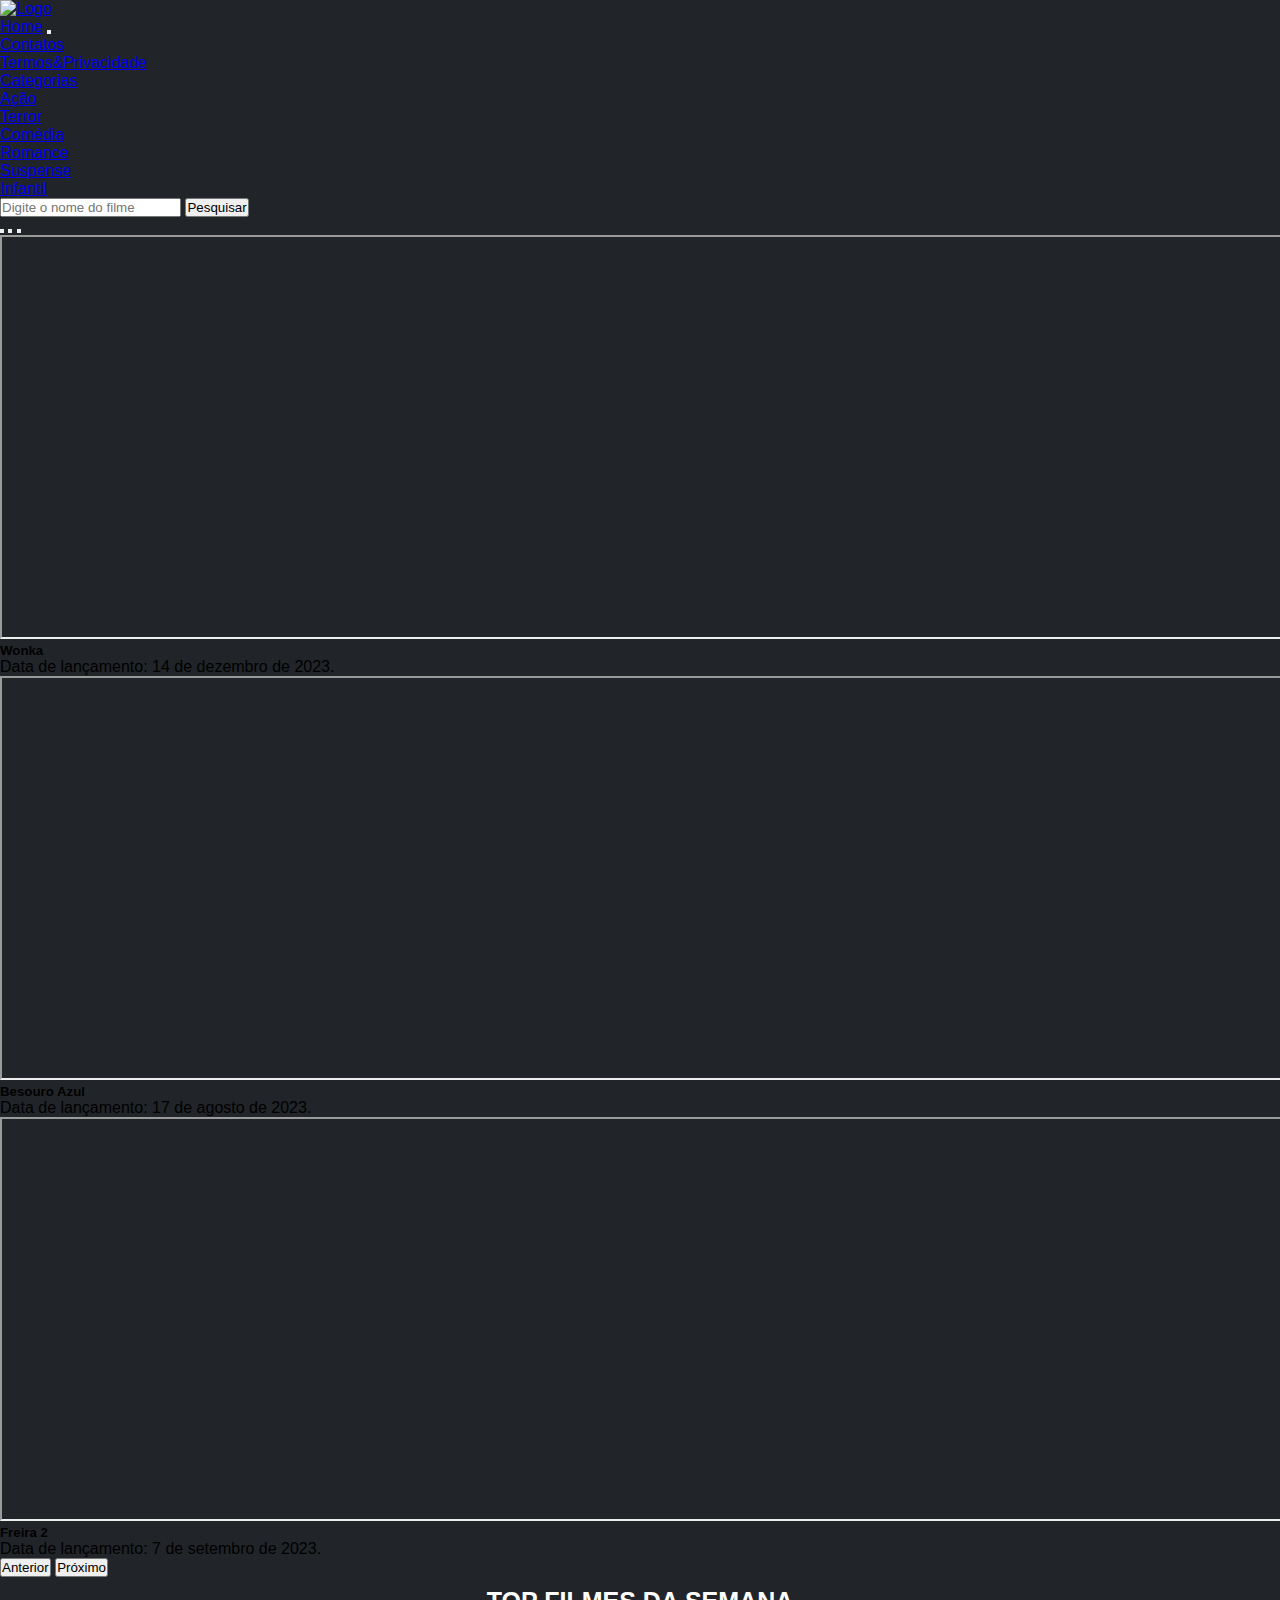
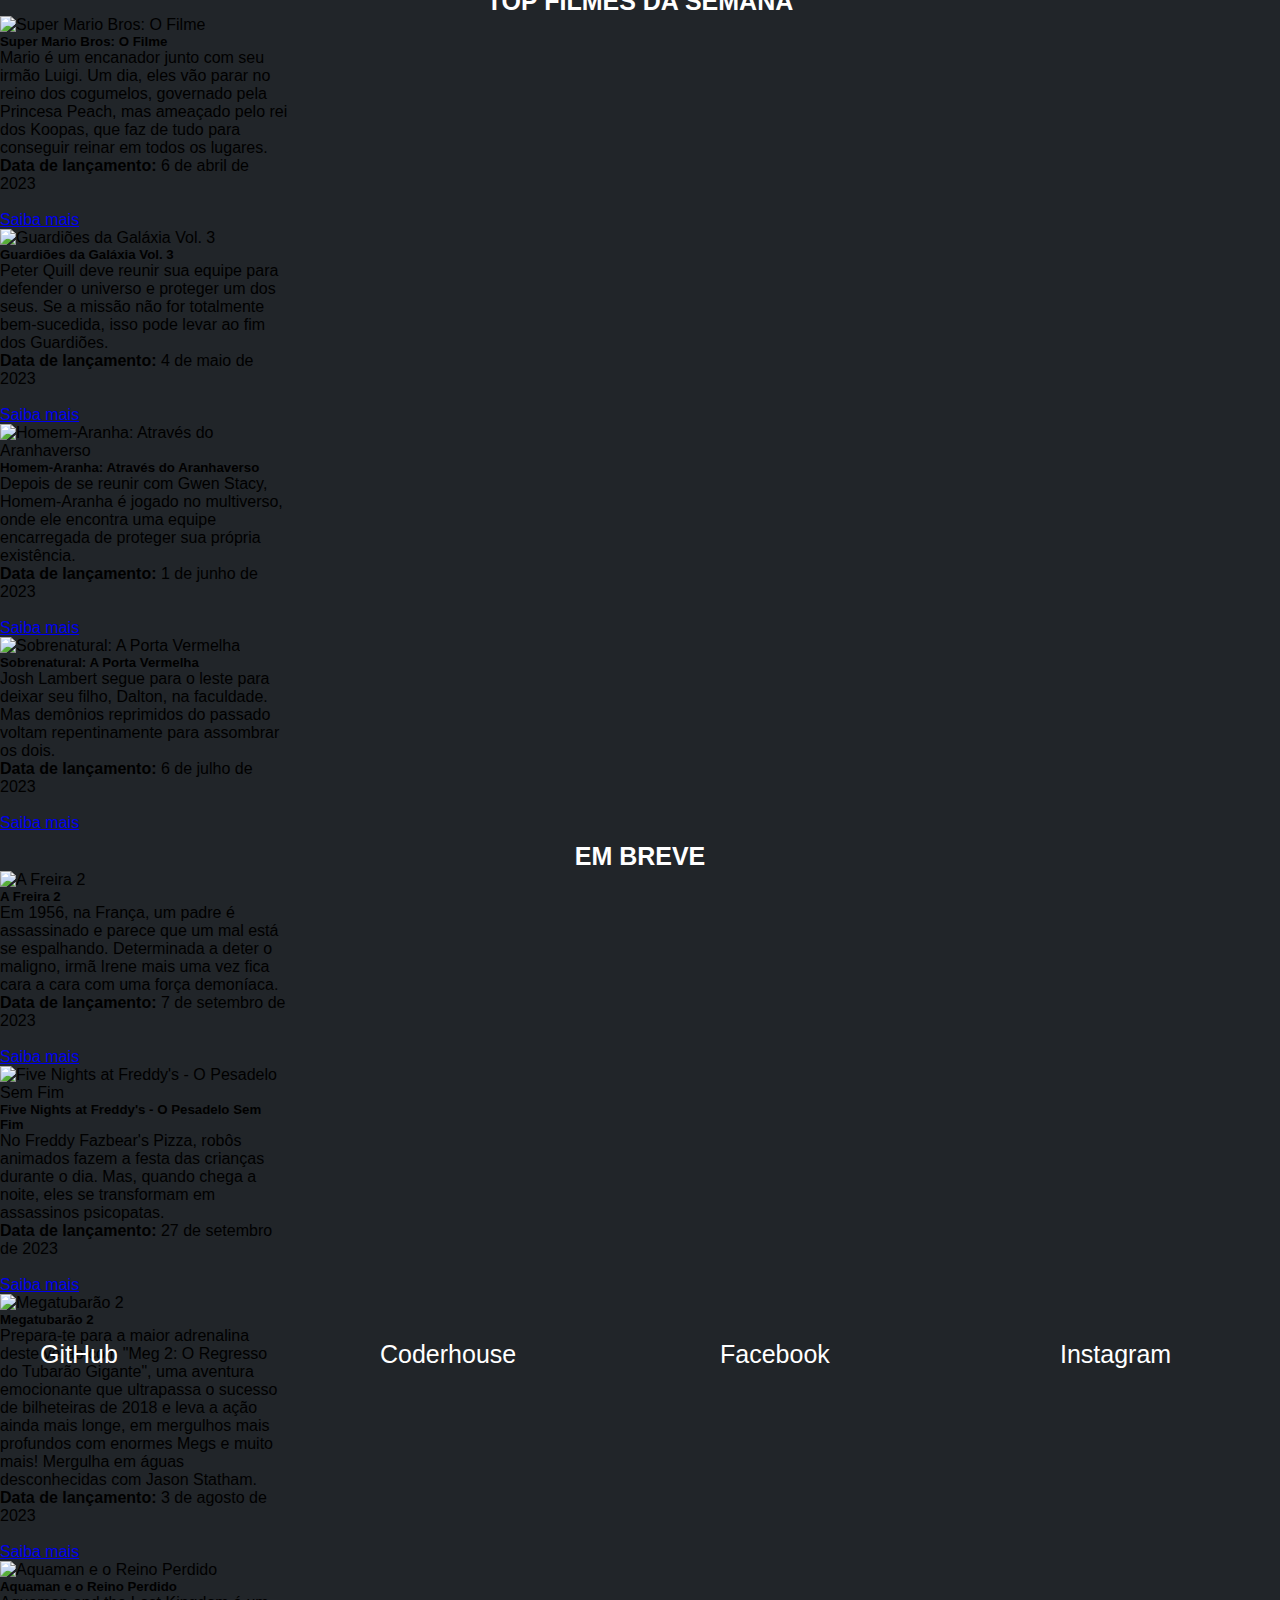
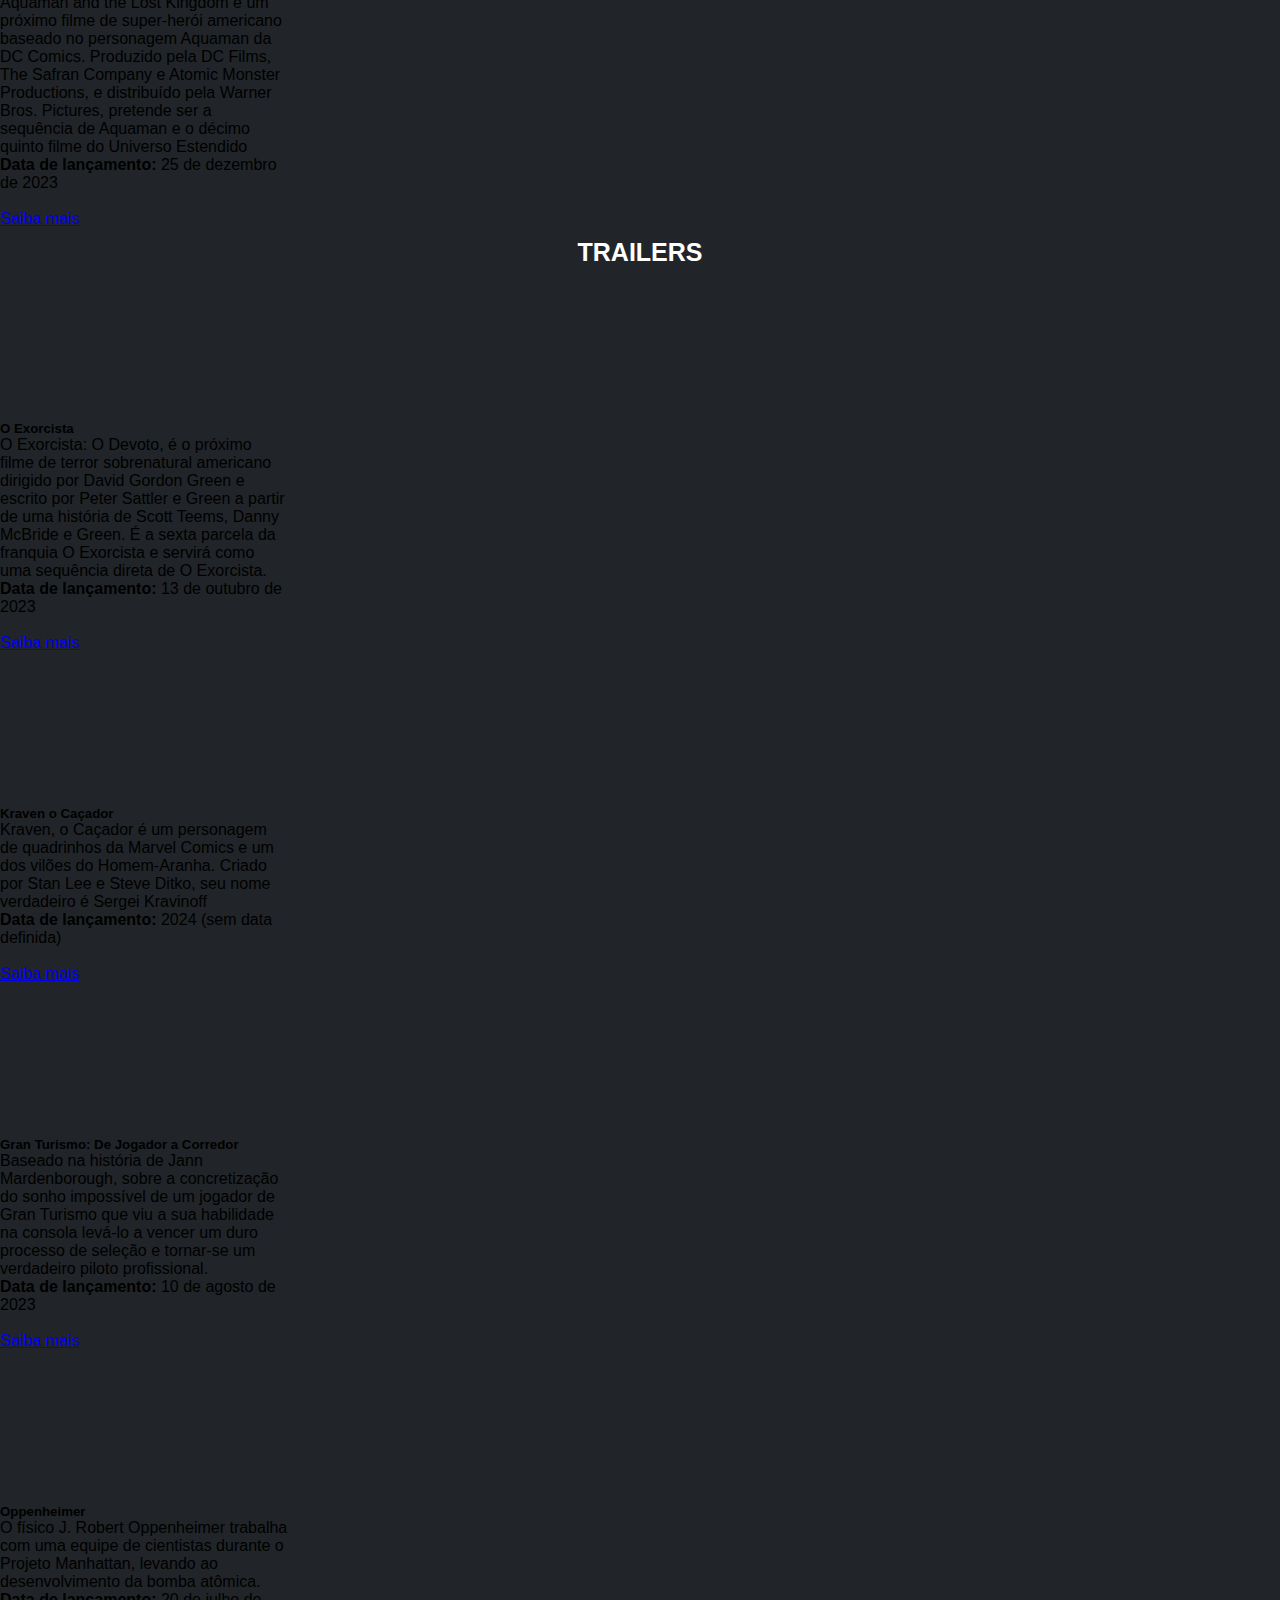
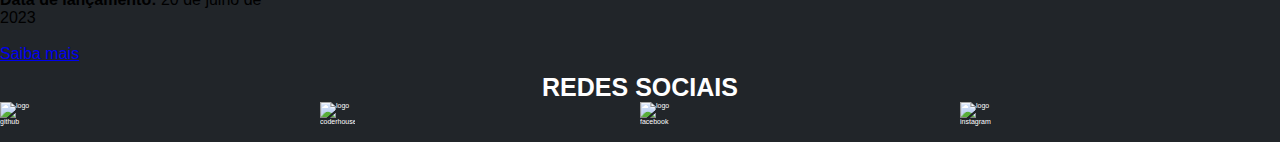
==== index.html @ 39daa525 "Alteração no design dos trailers e adição de links" ====
<!DOCTYPE html>
<html lang="pt-br">
<head>
    <meta charset="UTF-8">
    <meta name="viewport" content="width=device-width, initial-scale=1.0">
    <title>Aula18</title>
    <link rel="stylesheet" href="styles/style.css">
    <link href="https://cdn.jsdelivr.net/npm/bootstrap@5.3.0/dist/css/bootstrap.min.css" rel="stylesheet" integrity="sha384-9ndCyUaIbzAi2FUVXJi0CjmCapSmO7SnpJef0486qhLnuZ2cdeRhO02iuK6FUUVM" crossorigin="anonymous">
    <script src="https://cdn.jsdelivr.net/npm/bootstrap@5.3.0/dist/js/bootstrap.bundle.min.js" integrity="sha384-geWF76RCwLtnZ8qwWowPQNguL3RmwHVBC9FhGdlKrxdiJJigb/j/68SIy3Te4Bkz" crossorigin="anonymous"></script>
</head>
<body>

<header>

    <nav class="navbar nav-bar bg-dark">
        <div class="container-fluid">
          <a class="navbar-brand" href="#">
            <img src="image/CloudFilms - Logo.png" alt="Logo" width="80" height="70">

<nav class="navbar m-auto navbar-expand-lg nav-bar dark bg-dark">
  <div class="container-fluid">
    <a class="nav-link active text-white" href="index.html">Home</a>
    <button class="navbar-toggler" type="button" data-bs-toggle="collapse" data-bs-target="#navbarSupportedContent" aria-controls="navbarSupportedContent" aria-expanded="false" aria-label="Toggle navigation">
      <span class="navbar-toggler-icon"></span>
    </button>
    <div class="collapse navbar-collapse" id="navbarSupportedContent">
      <ul class="navbar-nav m-auto mb-2 mb-lg-0">
        <li class="nav-item">
          <a class="nav-link active text-white" aria-current="page" href="contato.html">Contatos</a>
        </li>
        <li class="nav-item">
          <a class="nav-link active text-white" href="infodosite.html">Termos&Privacidade</a>
        </li>
        <li class="nav-item dropdown">
          <a class="nav-link dropdown-toggle text-white" href="categorias" role="button" data-bs-toggle="dropdown" aria-expanded="false">
            Categorias
          </a>
          <ul class="dropdown-menu">
            <li><a class="dropdown-item" href="#">Ação</a></li>
            <li><a class="dropdown-item" href="#">Terror</a></li>

           <!-- <li><hr class="dropdown-divider"></li>-->

            <li><a class="dropdown-item" href="#">Comédia</a></li>
            <li><a class="dropdown-item" href="#">Romance</a></li>
            <li><a class="dropdown-item" href="#">Suspense</a></li>
            <li><a class="dropdown-item" href="#">Infantil</a></li>
          </ul>
        </li>
      
      </ul>
      <form class="d-flex"  role="search">
        <input class="form-control me-2" type="search" placeholder="Digite o nome do filme" aria-label="Search">
        <button class="btn btn-outline-success text-white border white" type="submit">Pesquisar</button>
      </form>
    </div>
  </div>
</nav>
</header>

<!--FIM DO MENU-->

<main>
<section>
<div id="carouselExampleCaptions" class="carousel slide mt-1">
    <div class="carousel-indicators">
      <button type="button" data-bs-target="#carouselExampleCaptions" data-bs-slide-to="0" class="active" aria-current="true" aria-label="Slide 1"></button>
      <button type="button" data-bs-target="#carouselExampleCaptions" data-bs-slide-to="1" aria-label="Slide 2"></button>
      <button type="button" data-bs-target="#carouselExampleCaptions" data-bs-slide-to="2" aria-label="Slide 3"></button>
    </div>
    <div class="carousel-inner">
      <div class="carousel-item active">
        <iframe src="https://www.youtube.com/embed/JEWFRJ4vZAw" 
        frameborder="1" width="1370"  height="400" class="video1"></iframe>
        <div class="carousel-caption d-none d-md-block">
          <h5>Wonka</h5>
          <p>Data de lançamento: 14 de dezembro de 2023.</p>
        </div>
      </div>
      <div class="carousel-item">
        <iframe src="https://www.youtube.com/embed/TGdek7l9pis" 
  frameborder="1" width="1370"  height="400" class="video1"></iframe>
        <div class="carousel-caption d-none d-md-block">
          <h5>Besouro Azul</h5>
          <p>Data de lançamento: 17 de agosto de 2023.</p>
        </div>
      </div>
      <div class="carousel-item">
        <iframe src="https://www.youtube.com/embed/KCdhf_lcAks" 
  frameborder="1" width="1370"  height="400" class="video1"></iframe>
        <div class="carousel-caption d-none d-md-block">
          <h5>Freira 2</h5>
          <p>Data de lançamento: 7 de setembro de 2023.</p>
        </div>
      </div>
    </div>
    <button class="carousel-control-prev" type="button" data-bs-target="#carouselExampleCaptions" data-bs-slide="prev">
      <span class="carousel-control-prev-icon" aria-hidden="true"></span>
      <span class="visually-hidden">Anterior</span>
    </button>
    <button class="carousel-control-next" type="button" data-bs-target="#carouselExampleCaptions" data-bs-slide="next">
      <span class="carousel-control-next-icon" aria-hidden="true"></span>
      <span class="visually-hidden">Próximo</span>
    </button>
  </div>
</section>
</main>

<section>
  
    <h1 class="t_top">TOP FILMES DA SEMANA</h1>
    <div class="row justify-content-around m-0">
    <div class="card" style="width: 18rem;" >
        <img src="image/Super mario bross.jpg" class="card-film1" alt="Super Mario Bros: O Filme">
        <div class="card-body">
          <h5 class="card-title">Super Mario Bros: O Filme</h5>
          <p class="card-text">Mario é um encanador junto com seu irmão Luigi. Um dia, eles vão parar no reino dos cogumelos, governado pela Princesa Peach, mas ameaçado pelo rei dos Koopas, que faz de 
            tudo para conseguir reinar em todos os lugares.</p>
            <strong>Data de lançamento:</strong> 6 de abril de 2023 <br><br>
          <a href="https://www.adorocinema.com/filmes/filme-234099/" class="btn btn-primary">Saiba mais</a>
        </div>
      </div>

      <div class="card" style="width: 18rem;">
        <img src="image/guardioes-da-galaxia.webp" class="card-film2" alt="Guardiões da Galáxia Vol. 3"">
        <div class="card-body">
          <h5 class="card-title">Guardiões da Galáxia Vol. 3</h5>
          <p class="card-text">Peter Quill deve reunir sua equipe para defender o universo e proteger um dos seus. Se a 
            missão não for totalmente bem-sucedida, isso pode levar ao fim dos Guardiões.</p>
            <strong>Data de lançamento:</strong> 4 de maio de 2023 <br><br>
          <a href="https://www.adorocinema.com/filmes/filme-246641/" class="btn btn-primary">Saiba mais</a>
        </div>
      </div>

      <div class="card" style="width: 18rem;">
        <img src="image/Aranhaverso.jpg" class="card-film3" alt="Homem-Aranha: Através do Aranhaverso">
        <div class="card-body d-block">
          <h5 class="card-title">Homem-Aranha: Através do Aranhaverso</h5>
          <p class="card-text">Depois de se reunir com Gwen Stacy, Homem-Aranha é jogado no multiverso, onde ele encontra 
            uma equipe encarregada de proteger sua própria existência.</p>
            <strong>Data de lançamento:</strong> 1 de junho de 2023<br><br>
          <a href="https://www.adorocinema.com/filmes/filme-269975/" class="btn btn-primary">Saiba mais</a>
        </div>
      </div>


      <div class="card" style="width: 18rem;">
        <img src="image/sobrenatural_porta_vermelha.webp" class="card-film4" alt="Sobrenatural: A Porta Vermelha">
        <div class="card-body d-block">
          <h5 class="card-title">Sobrenatural: A Porta Vermelha</h5>
          <p class="card-text">Josh Lambert segue para o leste para deixar seu filho, Dalton, na faculdade. Mas demônios 
            reprimidos do passado voltam repentinamente para assombrar os dois.</p>
            <strong>Data de lançamento:</strong> 6 de julho de 2023<br><br>
          <a href="https://www.adorocinema.com/filmes/filme-287593/" class="btn btn-primary">Saiba mais</a>
        </div>
      </div>
    </div>
    </section>

    <section>
    
    <h1 class="t_breve">EM BREVE</h1>

    
        <div class="row justify-content-around m-0">
            <div class="card" style="width: 18rem;" >
                <img src="image/Freira2.jpeg" class="card-film5" alt="A Freira 2">
                <div class="card-body">
                  <h5 class="card-title">A Freira 2</h5>
                  <p class="card-text">Em 1956, na França, um padre é assassinado e parece que um mal está se espalhando. Determinada a deter o maligno, 
                    irmã Irene mais uma vez fica cara a cara com uma força demoníaca.</p>
                    <strong>Data de lançamento:</strong> 7 de setembro de 2023 <br><br>
                  <a href="https://www.adorocinema.com/filmes/filme-273411/" class="btn btn-primary">Saiba mais</a>
                </div>
              </div>

        
                <div class="card" style="width: 18rem;" >
                    <img src="image/five-nights.jpg" class="card-film6" alt="Five Nights at Freddy's - O Pesadelo Sem Fim">
                    <div class="card-body">
                      <h5 class="card-title">Five Nights at Freddy's - O Pesadelo Sem Fim</h5>
                      <p class="card-text">No Freddy Fazbear's Pizza, robôs animados fazem a festa das crianças durante o dia. 
                        Mas, quando chega a noite, eles se transformam em assassinos psicopatas.</p>
                        <strong>Data de lançamento:</strong> 27 de setembro de 2023 <br><br>
                      <a href="https://www.adorocinema.com/filmes/filme-236844/" class="btn btn-primary">Saiba mais</a>
                    </div>
                  </div>

                  
              
                <div class="card" style="width: 18rem;" >
                    <img src="image/Megatubarão 2.jpeg" class="card-film7" alt="Megatubarão 2">
                    <div class="card-body">
                      <h5 class="card-title">Megatubarão 2</h5>
                      <p class="card-text">Prepara-te para a maior adrenalina deste verão com "Meg 2: O Regresso do Tubarão Gigante", uma aventura emocionante que ultrapassa o sucesso de bilheteiras de 2018 e leva a ação ainda mais longe, 
                        em mergulhos mais profundos com enormes Megs e muito mais! Mergulha em águas desconhecidas com Jason Statham.</p>
                        <strong>Data de lançamento:</strong> 3 de agosto de 2023 <br><br>
                      <a href="https://www.adorocinema.com/filmes/filme-269170/" class="btn btn-primary">Saiba mais</a>
                    </div>
                  </div>

                  <div class="card" style="width: 18rem;" >
                    <img src="image/aquaman 2.jpg" class="card-film8" alt="Aquaman e o Reino Perdido">
                    <div class="card-body">
                      <h5 class="card-title">Aquaman e o Reino Perdido</h5>
                      <p class="card-text">Aquaman and the Lost Kingdom é um próximo filme de super-herói americano baseado no personagem Aquaman da DC Comics. 
                        Produzido pela DC Films, The Safran Company e Atomic Monster Productions, e distribuído pela Warner Bros. Pictures, pretende ser a sequência de Aquaman e o décimo quinto filme do Universo Estendido</p>
                        <strong>Data de lançamento:</strong> 25 de dezembro de 2023 <br><br>
                      <a href="https://www.adorocinema.com/filmes/filme-270235/" class="btn btn-primary">Saiba mais</a>
                    </div>
                  </div>

    
    </section>
    
    <section>
    <h1 class="t_trailers">TRAILERS</h1>
    
      <div class="row justify-content-around m-0">
        <div class="card" style="width: 18rem;" >
          <iframe src="https://www.youtube.com/embed/96RCGOaNuCM" frameborder="0" ></iframe>
            <div class="card-body">
              <h5 class="card-title">O Exorcista</h5>
              <p class="card-text">O Exorcista: O Devoto, é o próximo filme de terror sobrenatural americano dirigido por David Gordon Green e escrito por Peter Sattler e Green a partir de uma história de Scott Teems, Danny McBride e Green. É a sexta parcela da franquia 
                O Exorcista e servirá como uma sequência direta de O Exorcista.</p>
                <strong>Data de lançamento:</strong> 13 de outubro de 2023 <br><br>
              <a href="https://www.adorocinema.com/filmes/filme-289029/" class="btn btn-primary">Saiba mais</a>
            </div>
          </div>

              <div class="card" style="width: 18rem;" >
                <iframe src="https://www.youtube.com/embed/6ADOT3AkWro" frameborder="0" ></iframe>
                <div class="card-body">
                    <h5 class="card-title">Kraven o Caçador</h5>
                    <p class="card-text">Kraven, o Caçador é um personagem de quadrinhos da Marvel Comics e um dos vilões do Homem-Aranha. Criado por Stan Lee e Steve Ditko, 
                      seu nome verdadeiro é Sergei Kravinoff</p>
                      <strong>Data de lançamento:</strong> 2024 (sem data definida) <br><br>
                    <a href="https://www.adorocinema.com/filmes/filme-266665/" class="btn btn-primary">Saiba mais</a>
                  </div>
                </div>

                <div class="card" style="width: 18rem;" >
                  <iframe src="https://www.youtube.com/embed/6mQekraNWZM" frameborder="0" ></iframe>
                  <div class="card-body">
                      <h5 class="card-title">Gran Turismo: De Jogador a Corredor</h5>
                      <p class="card-text">Baseado na história de Jann Mardenborough, sobre a concretização do sonho impossível de um jogador de Gran Turismo que viu a sua habilidade na consola levá-lo a vencer um duro processo de seleção e tornar-se um verdadeiro piloto profissional.</p>
                        <strong>Data de lançamento:</strong> 10 de agosto de 2023 <br><br>
                      <a href="https://www.adorocinema.com/filmes/filme-222943/" class="btn btn-primary">Saiba mais</a>
                    </div>
                  </div>

                  <div class="card" style="width: 18rem;" >
                    <iframe src="https://www.youtube.com/embed/bpoE3gK46nc" frameborder="0" ></iframe>
                    <div class="card-body">
                        <h5 class="card-title">Oppenheimer</h5>
                        <p class="card-text">O físico J. Robert Oppenheimer trabalha com uma equipe de cientistas durante o Projeto Manhattan, 
                          levando ao desenvolvimento da bomba atômica.</p>
                          <strong>Data de lançamento:</strong> 20 de julho de 2023 <br><br>
                        <a href="https://www.adorocinema.com/filmes/filme-296168/" class="btn btn-primary">Saiba mais</a>
                      </div>
                    </div>


    

    </div>
    
    <h1 class="t_redes">REDES SOCIAIS</h1>
  
    <footer class="rodape">
    <img src="image/github.png" width="35" height="35" alt="logo github" class="github">
    <img src="image/coderhouse_logo.webp" width="35" height="35" alt="logo coderhouse" class="coder">
    <img src="image/face_preto.png" width="40" height="40" alt="logo facebook" class="face">
    <img src="image/insta_preto.png" width="40" height="40" alt="logo instagram" class="insta">
  </footer>
  
  
    <a href="https://github.com/" class="link1">GitHub</a>
    <a href="https://plataforma-login.coderhouse.com/" class="link2">Coderhouse</a>
    <a href="https://www.facebook.com/" class="link3">Facebook</a>
    <a href="https://www.instagram.com/" class="link4">Instagram</a>
    

</body>
  </html>
---- styles/style.css ----
*{
    margin: 0;
    padding: 0;
}

body{
    font-family: Arial, Helvetica, sans-serif;
    background: #212529;

}

/*COMEÇO DO TOP*/
.t_top{ /*TOP 5 FILMES DA SEMANA*/
    display: grid;
    justify-content: center;
    background-color: #212529;
    color: white;
    margin-top: 10px;
    bottom: 10px;
    font-size: 25px;
}
    
    .t_breve{ /*LANÇAMENTOS*/
        display: flex;
        justify-content: center;
        color: white;
        background-color: #212529;
        margin-top: 10px;
        bottom: 10px;
        font-size: 25px;
    }
    
    /*.trailers{
        display: grid;
        grid-template-columns: 1fr 1fr 1fr 1fr;
        border: 1px solid black;
        border-radius: 15px;
        gap: 5px;
        padding: 30px;
        font-size: 25px;
        margin-left: 10px;
        margin-right: 10px;
        background-color: #212529;
        
    
    }*/
    
    
    .t_trailers{ /*TRAILERS*/
        display: flex;
        justify-content: center;
        background-color: #212529;
        color: white;
        margin-top: 10px;

        bottom: 10px;
        font-size: 25px;
    }
    
    .t_redes{
        display: flex;
        justify-content: center;
        background-color: #212529;
        color: white;
        margin-top: 10px;
        bottom: 10px;
        font-size: 25px;
        }
    
    
        
        .rodape{
            display: grid;
            grid-template-columns: 1fr 1fr 1fr 1fr;
            justify-content: center;
            color: white;
            font-size: 7px;
            left: 440px;
            top: 10px;
            background-color: #212529;
            color: white;
        }

        .link1{
            display: flex;
            position: absolute;
            text-decoration: none;
            color: #212529;
            left: 40px;
            top: 2940px;
            font-size: 25px;
            color: white;
        }

        .link2{
            display: flex;
            position: absolute;
            text-decoration: none;
            color: #212529;
            left: 380px;
            top: 2940px;
            font-size: 25px;
            color: white;
        }

        .link3{
            display: flex;
            position: absolute;
            text-decoration: none;
            color: #212529;
            left: 720px;
            top: 2940px;
            font-size: 25px;
            color: white;
        }

        .link4{
            display: flex;
            position: absolute;
            text-decoration: none;
            color: #212529;
            left: 1060px;
            top: 2940px;
            font-size: 25px;
            color: white;
        }
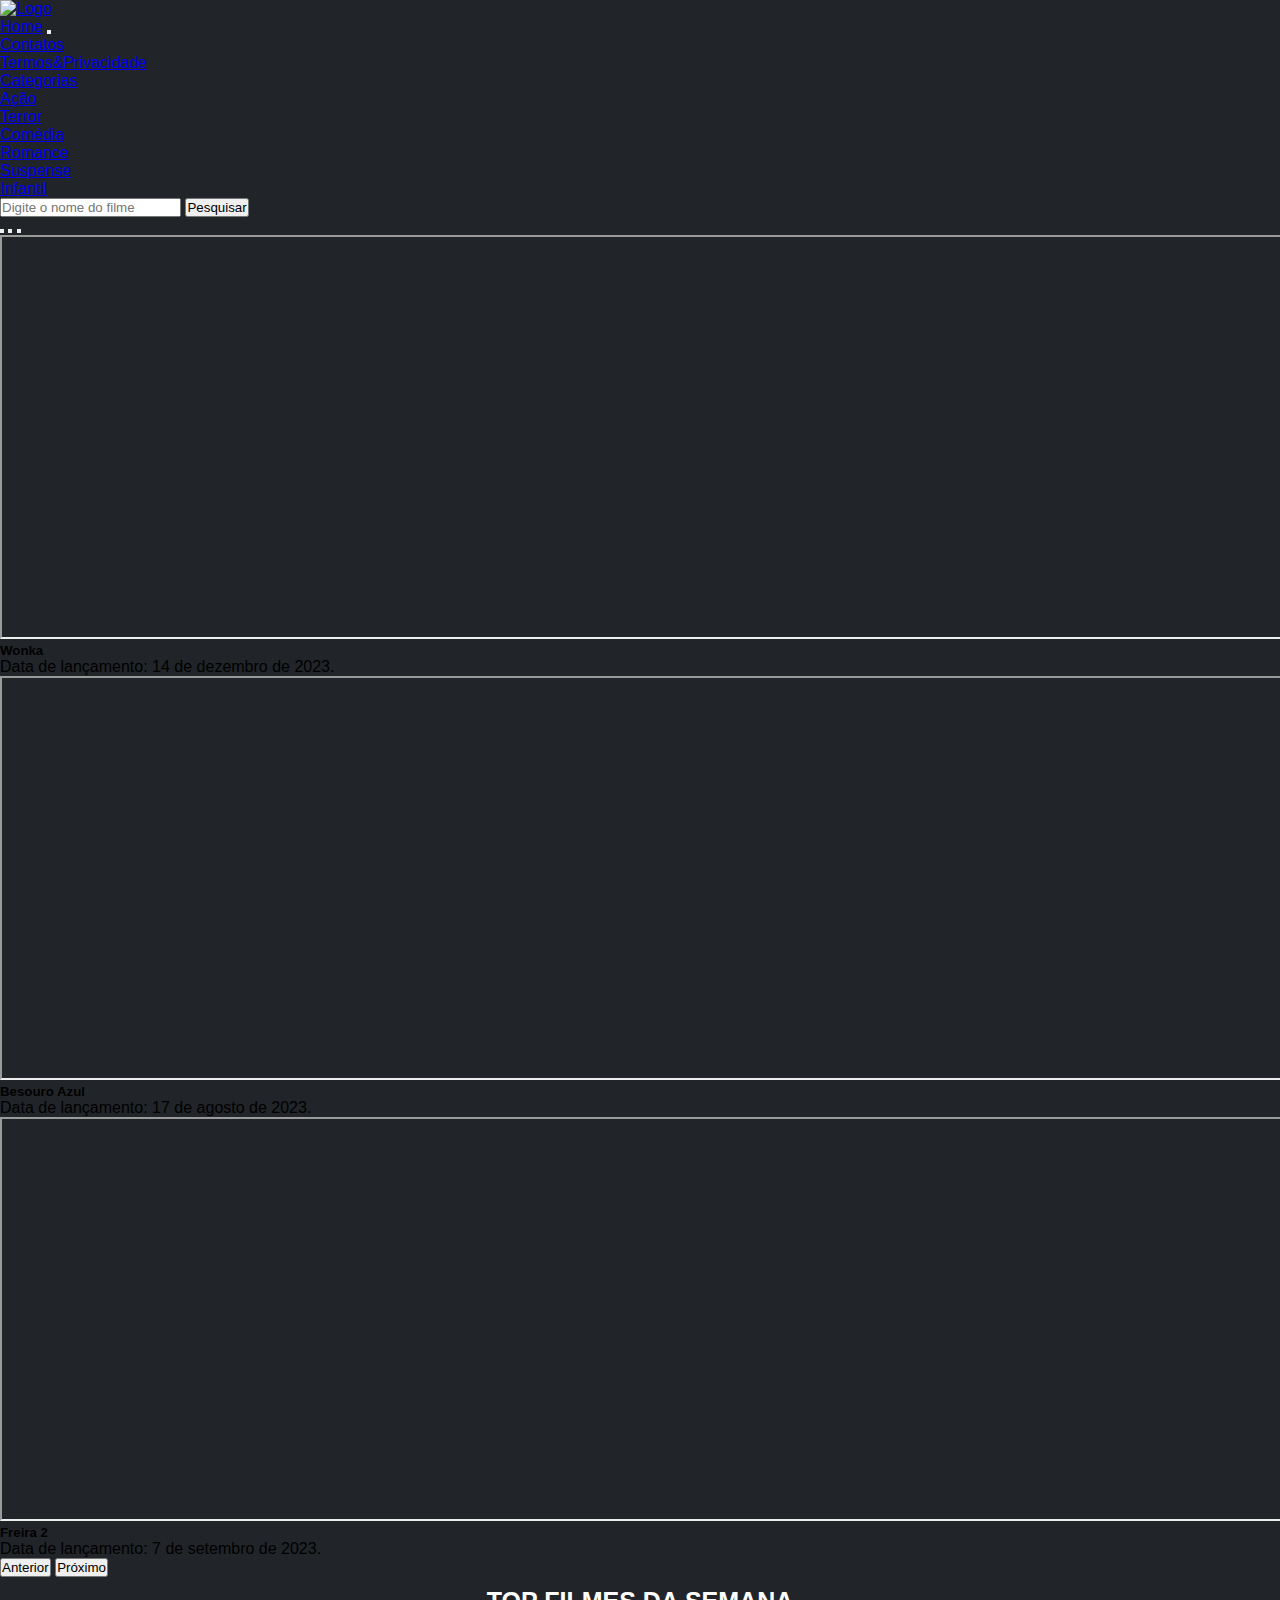
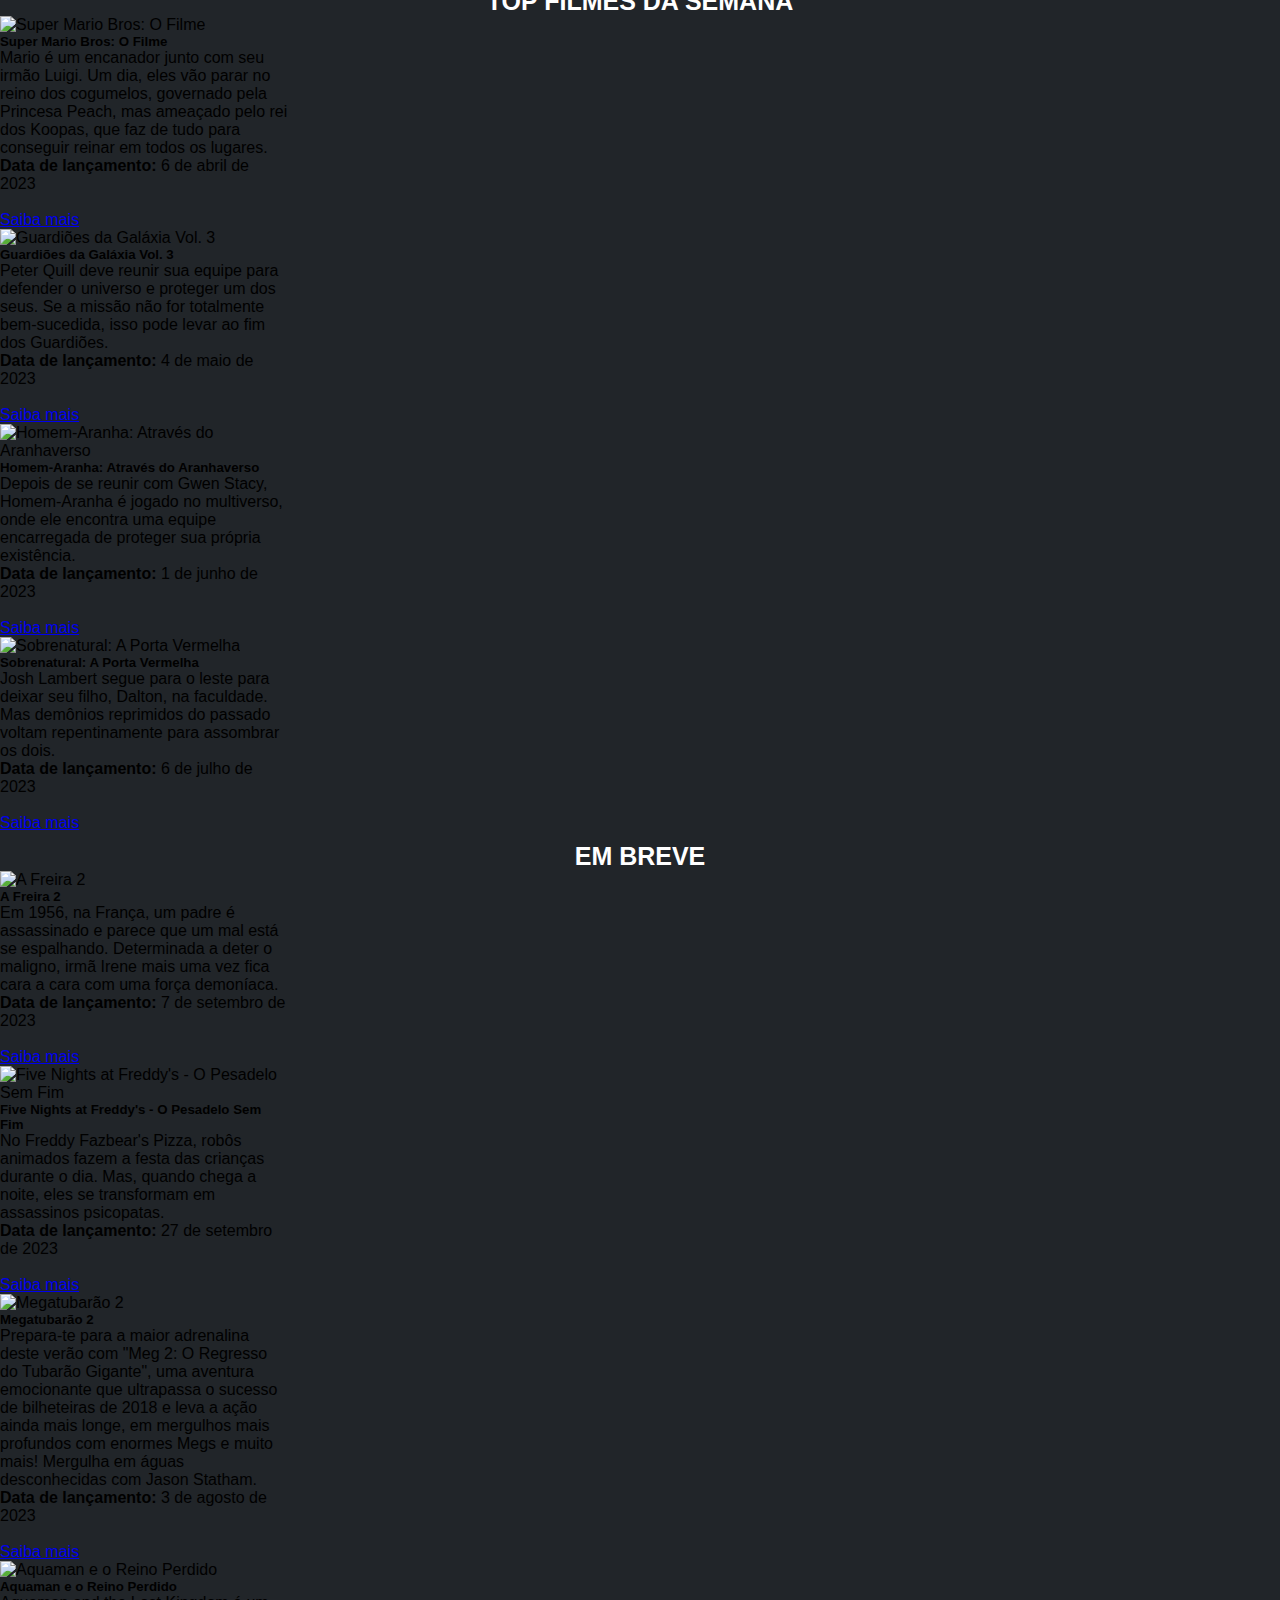
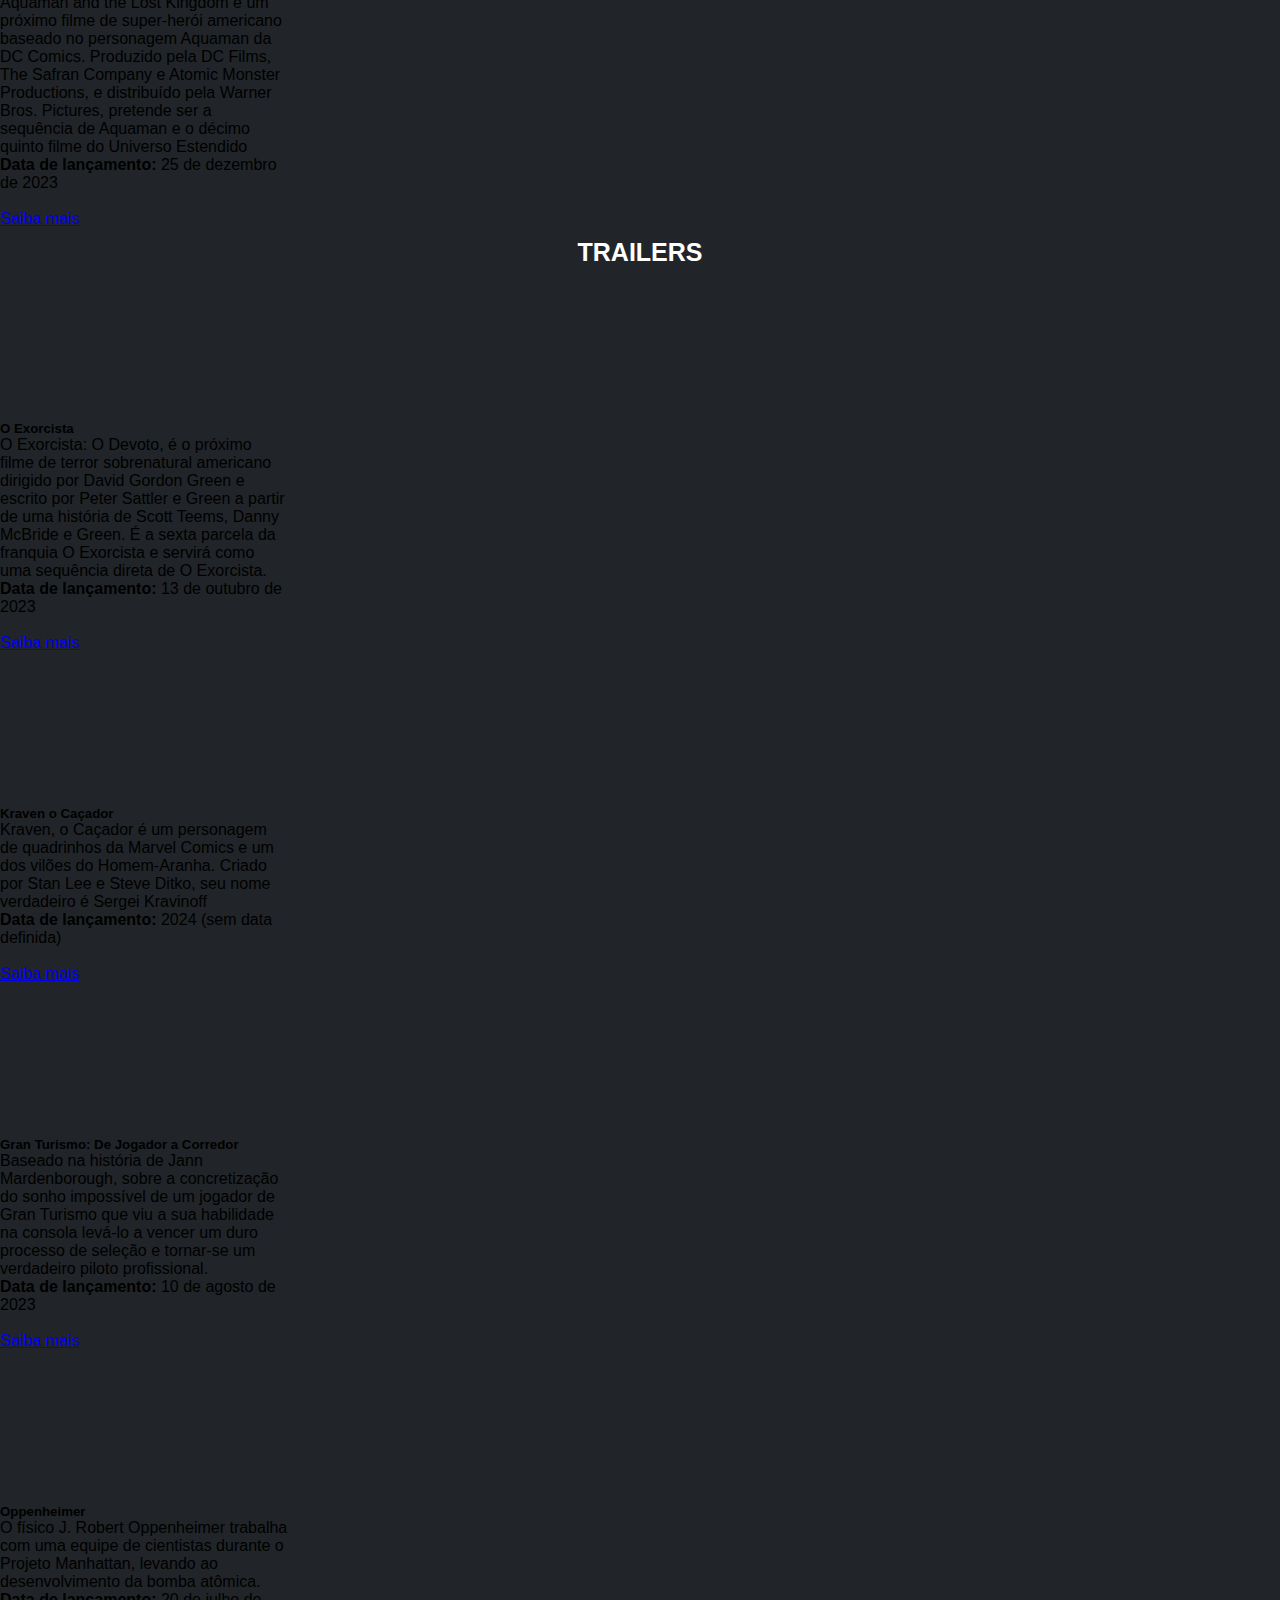
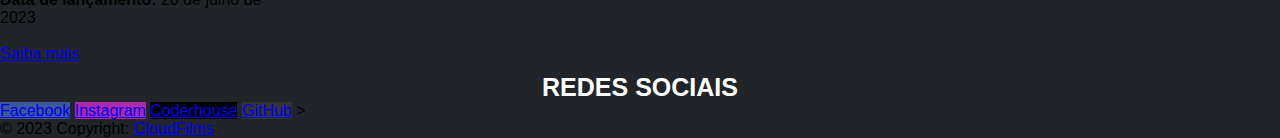
==== commit 4483ce74: "Links atualizados" ====
--- a/index.html
+++ b/index.html
@@ -11,11 +11,12 @@
 <body>
 
 <header>
-
+ 
     <nav class="navbar nav-bar bg-dark">
         <div class="container-fluid">
-          <a class="navbar-brand" href="#">
+          <a class="navbar-brand" href="index.html">
             <img src="image/CloudFilms - Logo.png" alt="Logo" width="80" height="70">
+   
 
 <nav class="navbar m-auto navbar-expand-lg nav-bar dark bg-dark">
   <div class="container-fluid">
@@ -56,13 +57,14 @@
     </div>
   </div>
 </nav>
+</nav>
 </header>
 
 <!--FIM DO MENU-->
 
 <main>
 <section>
-<div id="carouselExampleCaptions" class="carousel slide mt-1">
+<div id="carouselExampleCaptions" class="carousel slide mt-3">
     <div class="carousel-indicators">
       <button type="button" data-bs-target="#carouselExampleCaptions" data-bs-slide-to="0" class="active" aria-current="true" aria-label="Slide 1"></button>
       <button type="button" data-bs-target="#carouselExampleCaptions" data-bs-slide-to="1" aria-label="Slide 2"></button>
@@ -117,7 +119,7 @@
           <p class="card-text">Mario é um encanador junto com seu irmão Luigi. Um dia, eles vão parar no reino dos cogumelos, governado pela Princesa Peach, mas ameaçado pelo rei dos Koopas, que faz de 
             tudo para conseguir reinar em todos os lugares.</p>
             <strong>Data de lançamento:</strong> 6 de abril de 2023 <br><br>
-          <a href="https://www.adorocinema.com/filmes/filme-234099/" class="btn btn-primary">Saiba mais</a>
+          <a href="https://www.adorocinema.com/filmes/filme-234099/" class="btn btn-dark">Saiba mais</a>
         </div>
       </div>
 
@@ -128,7 +130,7 @@
           <p class="card-text">Peter Quill deve reunir sua equipe para defender o universo e proteger um dos seus. Se a 
             missão não for totalmente bem-sucedida, isso pode levar ao fim dos Guardiões.</p>
             <strong>Data de lançamento:</strong> 4 de maio de 2023 <br><br>
-          <a href="https://www.adorocinema.com/filmes/filme-246641/" class="btn btn-primary">Saiba mais</a>
+          <a href="https://www.adorocinema.com/filmes/filme-246641/" class="btn btn-dark">Saiba mais</a>
         </div>
       </div>
 
@@ -139,7 +141,7 @@
           <p class="card-text">Depois de se reunir com Gwen Stacy, Homem-Aranha é jogado no multiverso, onde ele encontra 
             uma equipe encarregada de proteger sua própria existência.</p>
             <strong>Data de lançamento:</strong> 1 de junho de 2023<br><br>
-          <a href="https://www.adorocinema.com/filmes/filme-269975/" class="btn btn-primary">Saiba mais</a>
+          <a href="https://www.adorocinema.com/filmes/filme-269975/" class="btn btn-dark">Saiba mais</a>
         </div>
       </div>
 
@@ -151,7 +153,7 @@
           <p class="card-text">Josh Lambert segue para o leste para deixar seu filho, Dalton, na faculdade. Mas demônios 
             reprimidos do passado voltam repentinamente para assombrar os dois.</p>
             <strong>Data de lançamento:</strong> 6 de julho de 2023<br><br>
-          <a href="https://www.adorocinema.com/filmes/filme-287593/" class="btn btn-primary">Saiba mais</a>
+          <a href="https://www.adorocinema.com/filmes/filme-287593/" class="btn btn-dark">Saiba mais</a>
         </div>
       </div>
     </div>
@@ -170,7 +172,7 @@
                   <p class="card-text">Em 1956, na França, um padre é assassinado e parece que um mal está se espalhando. Determinada a deter o maligno, 
                     irmã Irene mais uma vez fica cara a cara com uma força demoníaca.</p>
                     <strong>Data de lançamento:</strong> 7 de setembro de 2023 <br><br>
-                  <a href="https://www.adorocinema.com/filmes/filme-273411/" class="btn btn-primary">Saiba mais</a>
+                  <a href="https://www.adorocinema.com/filmes/filme-273411/" class="btn btn-dark">Saiba mais</a>
                 </div>
               </div>
 
@@ -182,7 +184,7 @@
                       <p class="card-text">No Freddy Fazbear's Pizza, robôs animados fazem a festa das crianças durante o dia. 
                         Mas, quando chega a noite, eles se transformam em assassinos psicopatas.</p>
                         <strong>Data de lançamento:</strong> 27 de setembro de 2023 <br><br>
-                      <a href="https://www.adorocinema.com/filmes/filme-236844/" class="btn btn-primary">Saiba mais</a>
+                      <a href="https://www.adorocinema.com/filmes/filme-236844/" class="btn btn-dark">Saiba mais</a>
                     </div>
                   </div>
 
@@ -195,7 +197,7 @@
                       <p class="card-text">Prepara-te para a maior adrenalina deste verão com "Meg 2: O Regresso do Tubarão Gigante", uma aventura emocionante que ultrapassa o sucesso de bilheteiras de 2018 e leva a ação ainda mais longe, 
                         em mergulhos mais profundos com enormes Megs e muito mais! Mergulha em águas desconhecidas com Jason Statham.</p>
                         <strong>Data de lançamento:</strong> 3 de agosto de 2023 <br><br>
-                      <a href="https://www.adorocinema.com/filmes/filme-269170/" class="btn btn-primary">Saiba mais</a>
+                      <a href="https://www.adorocinema.com/filmes/filme-269170/" class="btn btn-dark">Saiba mais</a>
                     </div>
                   </div>
 
@@ -206,7 +208,7 @@
                       <p class="card-text">Aquaman and the Lost Kingdom é um próximo filme de super-herói americano baseado no personagem Aquaman da DC Comics. 
                         Produzido pela DC Films, The Safran Company e Atomic Monster Productions, e distribuído pela Warner Bros. Pictures, pretende ser a sequência de Aquaman e o décimo quinto filme do Universo Estendido</p>
                         <strong>Data de lançamento:</strong> 25 de dezembro de 2023 <br><br>
-                      <a href="https://www.adorocinema.com/filmes/filme-270235/" class="btn btn-primary">Saiba mais</a>
+                      <a href="https://www.adorocinema.com/filmes/filme-270235/" class="btn btn-dark">Saiba mais</a>
                     </div>
                   </div>
 
@@ -224,7 +226,7 @@
               <p class="card-text">O Exorcista: O Devoto, é o próximo filme de terror sobrenatural americano dirigido por David Gordon Green e escrito por Peter Sattler e Green a partir de uma história de Scott Teems, Danny McBride e Green. É a sexta parcela da franquia 
                 O Exorcista e servirá como uma sequência direta de O Exorcista.</p>
                 <strong>Data de lançamento:</strong> 13 de outubro de 2023 <br><br>
-              <a href="https://www.adorocinema.com/filmes/filme-289029/" class="btn btn-primary">Saiba mais</a>
+              <a href="https://www.adorocinema.com/filmes/filme-289029/" class="btn btn-dark">Saiba mais</a>
             </div>
           </div>
 
@@ -235,7 +237,7 @@
                     <p class="card-text">Kraven, o Caçador é um personagem de quadrinhos da Marvel Comics e um dos vilões do Homem-Aranha. Criado por Stan Lee e Steve Ditko, 
                       seu nome verdadeiro é Sergei Kravinoff</p>
                       <strong>Data de lançamento:</strong> 2024 (sem data definida) <br><br>
-                    <a href="https://www.adorocinema.com/filmes/filme-266665/" class="btn btn-primary">Saiba mais</a>
+                    <a href="https://www.adorocinema.com/filmes/filme-266665/" class="btn btn-dark">Saiba mais</a>
                   </div>
                 </div>
 
@@ -245,7 +247,7 @@
                       <h5 class="card-title">Gran Turismo: De Jogador a Corredor</h5>
                       <p class="card-text">Baseado na história de Jann Mardenborough, sobre a concretização do sonho impossível de um jogador de Gran Turismo que viu a sua habilidade na consola levá-lo a vencer um duro processo de seleção e tornar-se um verdadeiro piloto profissional.</p>
                         <strong>Data de lançamento:</strong> 10 de agosto de 2023 <br><br>
-                      <a href="https://www.adorocinema.com/filmes/filme-222943/" class="btn btn-primary">Saiba mais</a>
+                      <a href="https://www.adorocinema.com/filmes/filme-222943/" class="btn btn-dark">Saiba mais</a>
                     </div>
                   </div>
 
@@ -256,7 +258,7 @@
                         <p class="card-text">O físico J. Robert Oppenheimer trabalha com uma equipe de cientistas durante o Projeto Manhattan, 
                           levando ao desenvolvimento da bomba atômica.</p>
                           <strong>Data de lançamento:</strong> 20 de julho de 2023 <br><br>
-                        <a href="https://www.adorocinema.com/filmes/filme-296168/" class="btn btn-primary">Saiba mais</a>
+                        <a href="https://www.adorocinema.com/filmes/filme-296168/" class="btn btn-dark">Saiba mais</a>
                       </div>
                     </div>
 
@@ -267,18 +269,56 @@
     
     <h1 class="t_redes">REDES SOCIAIS</h1>
   
-    <footer class="rodape">
-    <img src="image/github.png" width="35" height="35" alt="logo github" class="github">
-    <img src="image/coderhouse_logo.webp" width="35" height="35" alt="logo coderhouse" class="coder">
-    <img src="image/face_preto.png" width="40" height="40" alt="logo facebook" class="face">
-    <img src="image/insta_preto.png" width="40" height="40" alt="logo instagram" class="insta">
-  </footer>
+    <footer class="bg-white text-center text-white">
+      <!-- Grid container -->
+      <div class="container p-4 pb-0">
+        <!-- Section: Social media -->
+        <section class="mb-4">
+          <!-- Facebook -->
+          <a
+            class="btn text-white btn-floating m-1"
+            style="background-color: #3b5998;"
+            <a class="nav-link active text-white" href="https://www.facebook.com/">Facebook</a>
+            <i class="fab fa-facebook-f"></i
+          ></a>
+    
+          <!-- Instagram -->
+          <a
+            class="btn text-white btn-floating m-1"
+            style="background-color: #ac2bac;"
+            <a class="nav-link active text-white" href="https://www.instagram.com/">Instagram</a>
+          
+          <i class="fab fa-instagram"></i
+          ></a>
+
+<!-- CoderHouse -->
+<a
+class="btn text-white btn-floating m-1"
+style="background-color: black;"
+<a class="nav-link active text-white" href="https://www.coderhouse.com.br/">Coderhouse</a>
+
+<i class="fab fa-coderhouse"></i
+></a>
+
+          <!-- Github -->
+          <a
+            class="btn text-white btn-floating m-1"
+            style="background-color: #333333;"
+          
+            <a class="nav-link active text-white" href="https://github.com/">GitHub</a>
+            ><i class="fab fa-github"></i
+          ></a>
+        </section>
   
-  
-    <a href="https://github.com/" class="link1">GitHub</a>
-    <a href="https://plataforma-login.coderhouse.com/" class="link2">Coderhouse</a>
-    <a href="https://www.facebook.com/" class="link3">Facebook</a>
-    <a href="https://www.instagram.com/" class="link4">Instagram</a>
+      </div>
+    
+      <!-- Copyright -->
+      <div class="text-center p-3" style="background-color: #212529;">
+        © 2023 Copyright:
+        <a class="text-white" href="https://luissantosz.github.io/Aula18/contato.html">CloudFilms</a>
+      </div>
+      <!-- Copyright -->
+    </footer>
     
 
 </body>
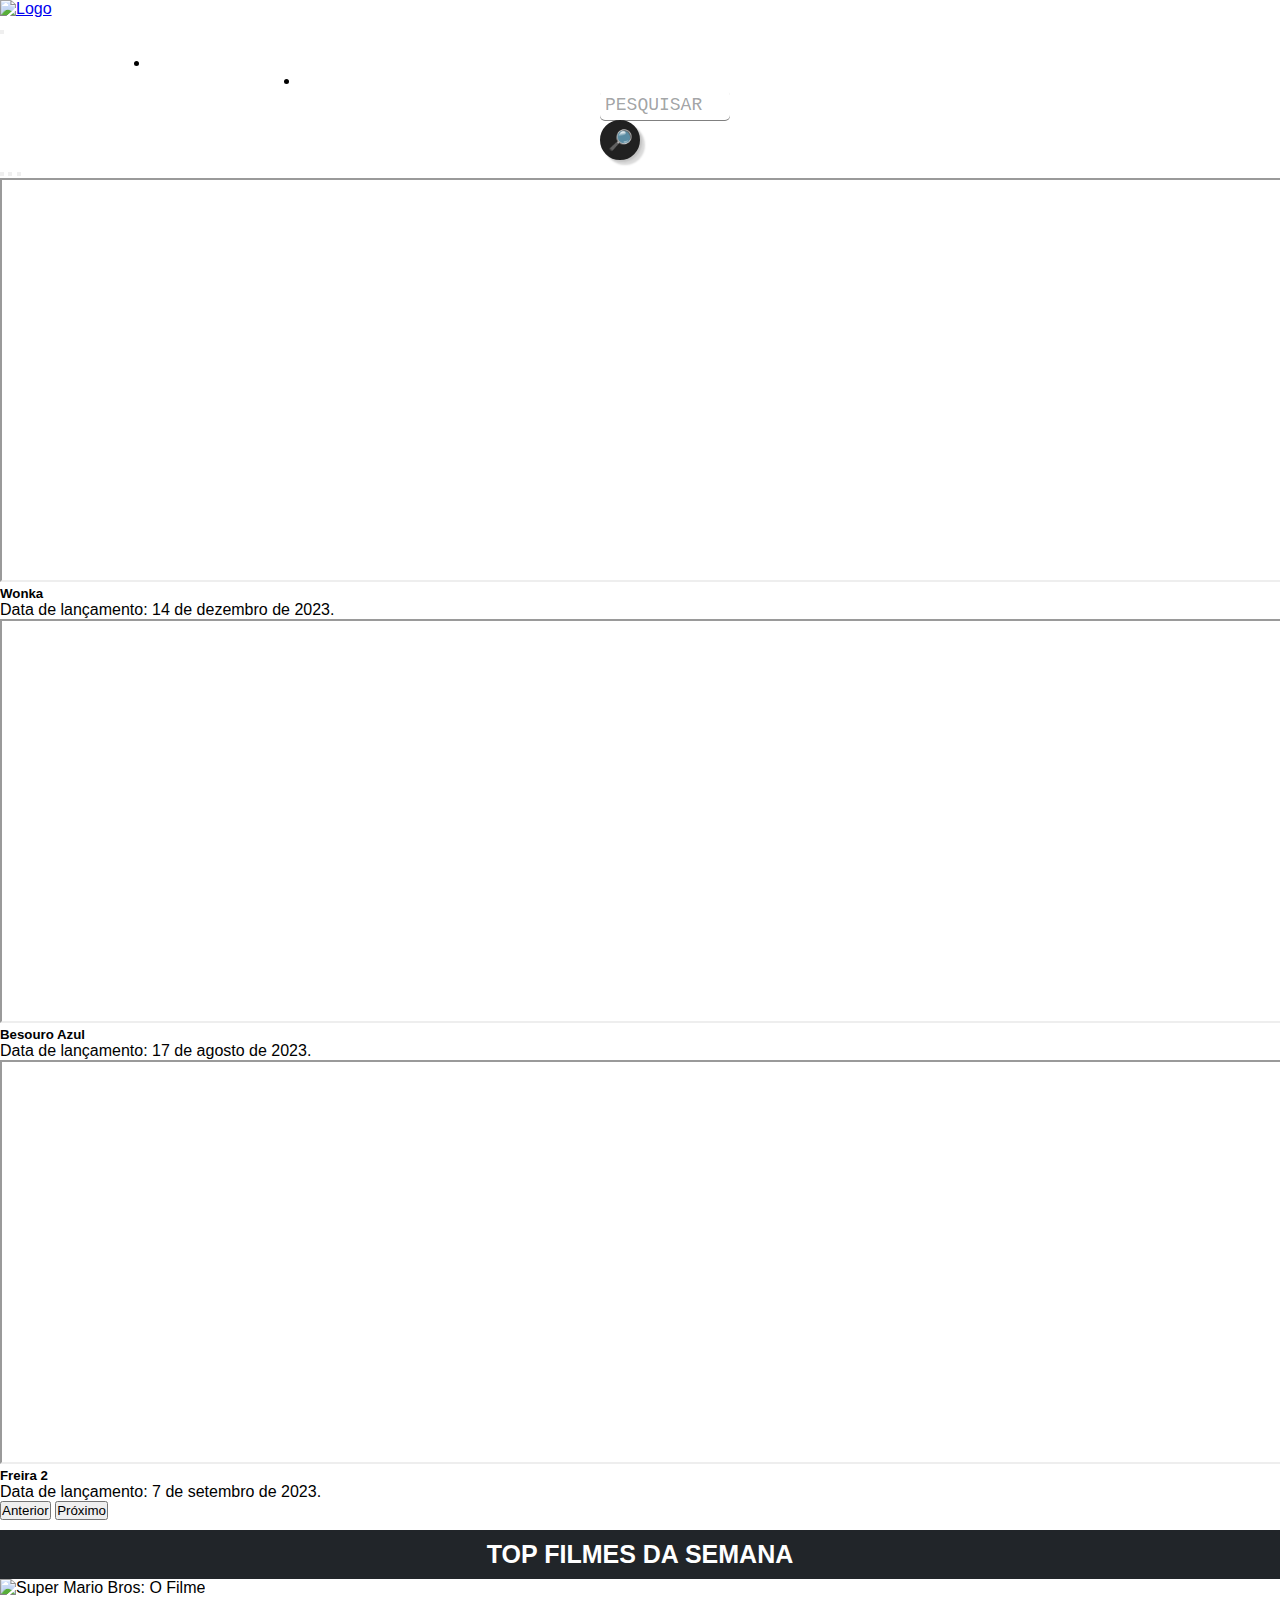
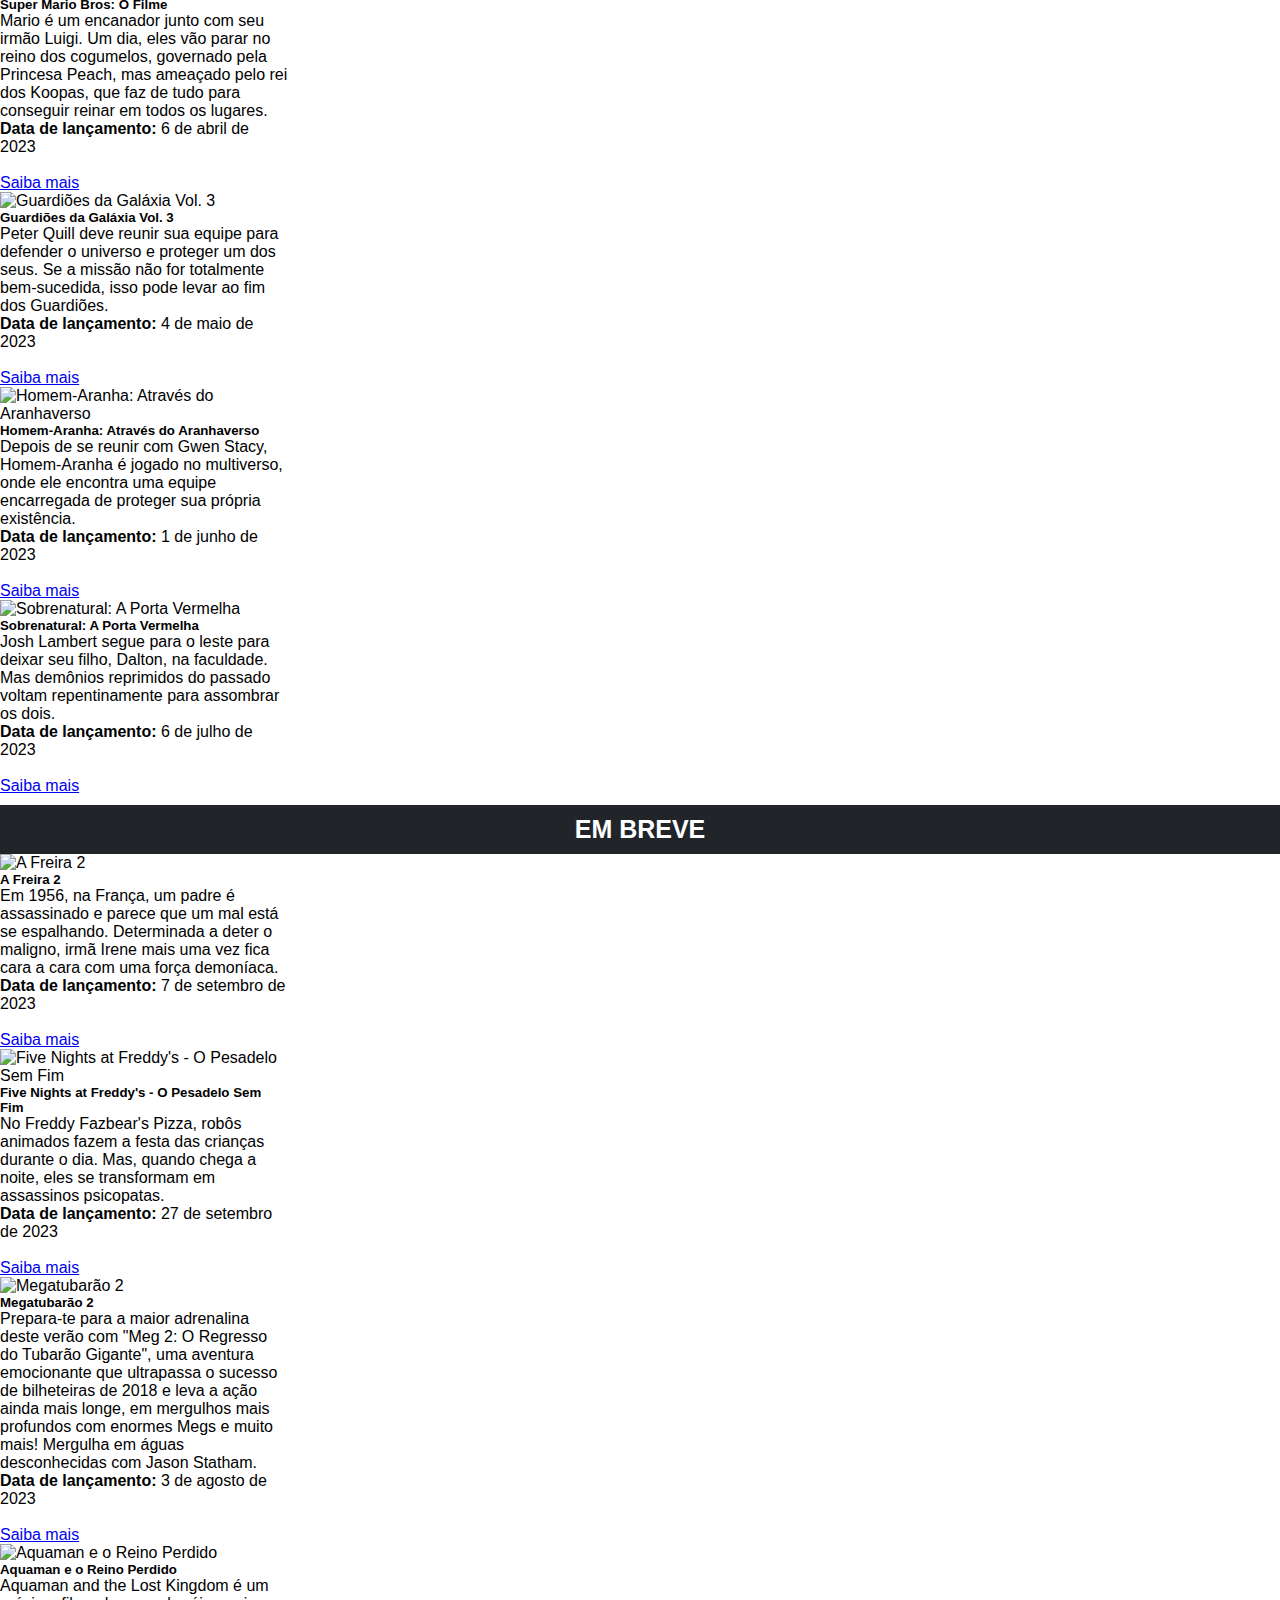
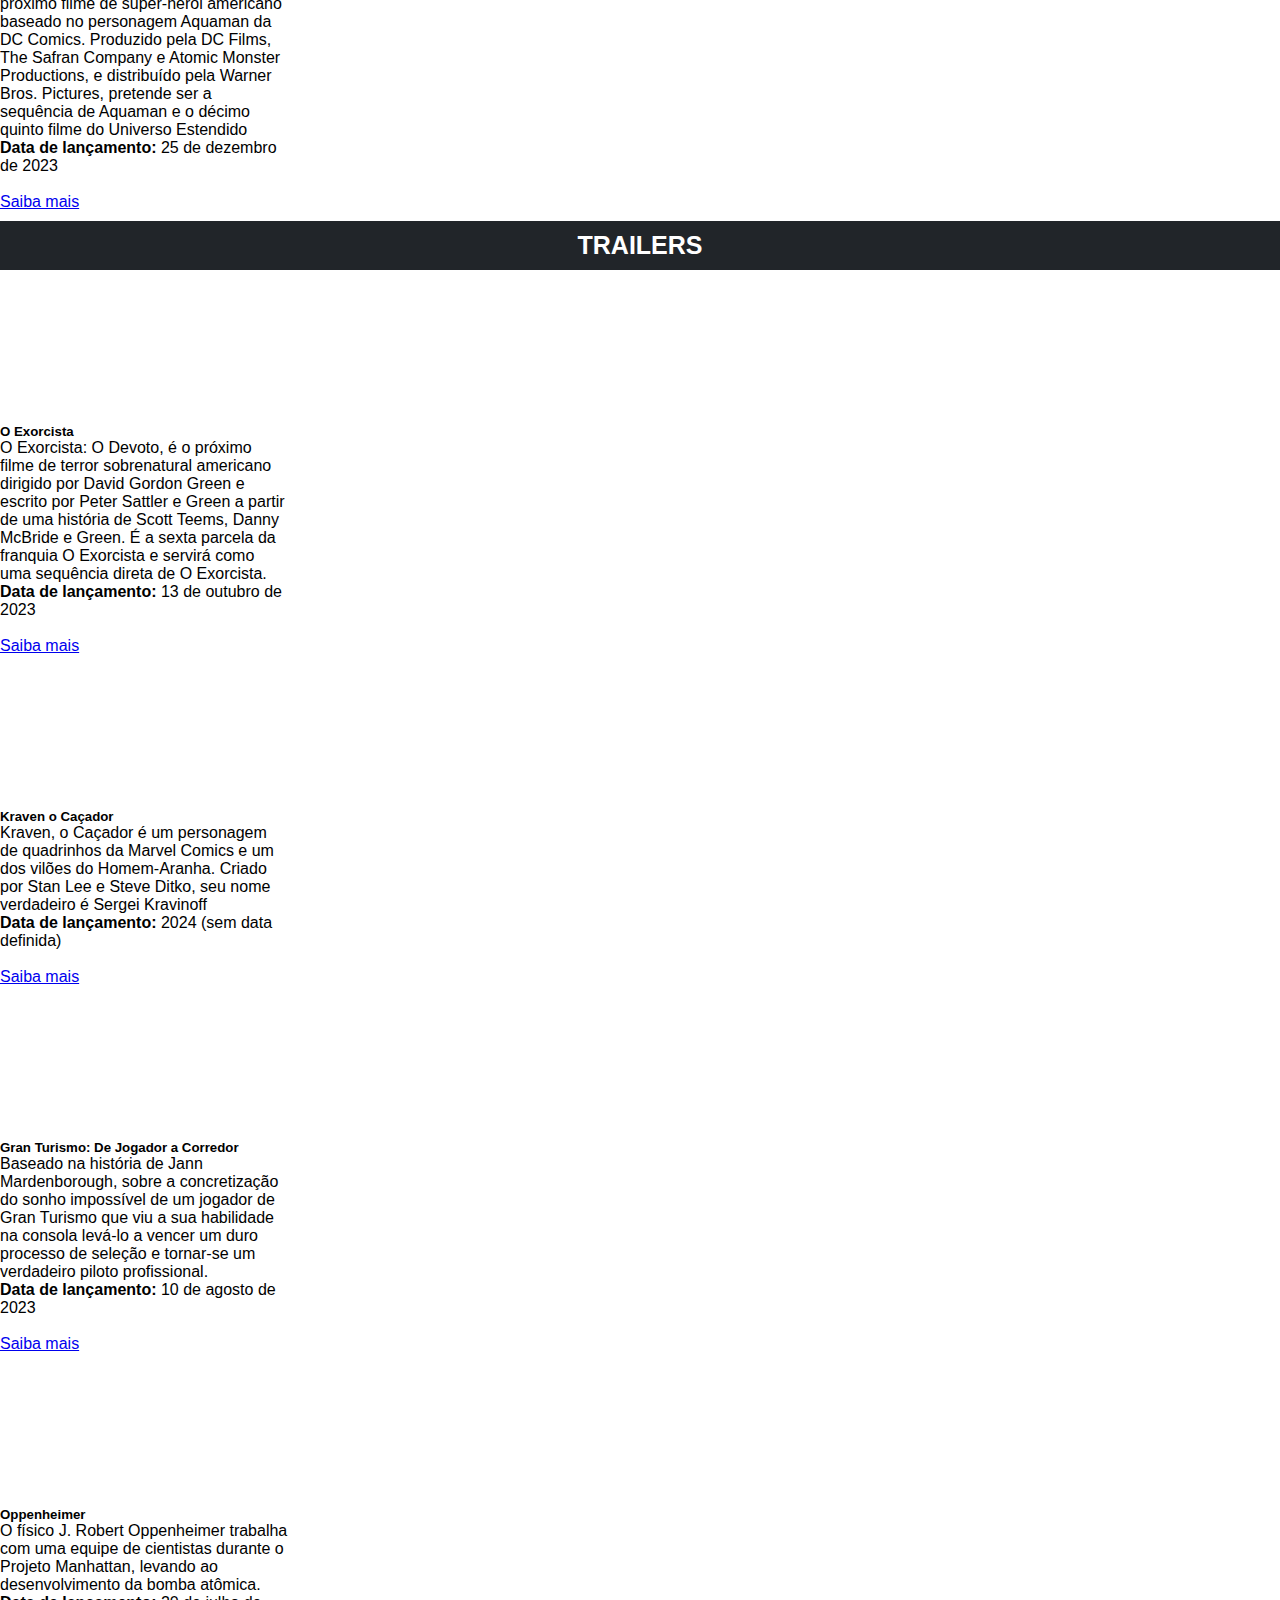
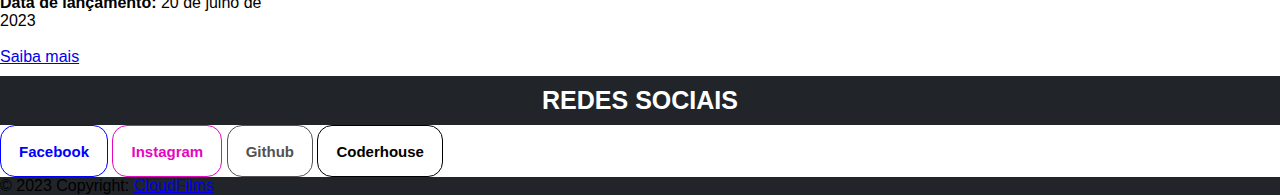
==== commit 35c761ce: "cx de pesquisa e bt de pesquisa" ====
--- a/index.html
+++ b/index.html
@@ -6,54 +6,46 @@
     <title>Aula18</title>
     <link rel="stylesheet" href="styles/style.css">
     <link href="https://cdn.jsdelivr.net/npm/bootstrap@5.3.0/dist/css/bootstrap.min.css" rel="stylesheet" integrity="sha384-9ndCyUaIbzAi2FUVXJi0CjmCapSmO7SnpJef0486qhLnuZ2cdeRhO02iuK6FUUVM" crossorigin="anonymous">
+    
     <script src="https://cdn.jsdelivr.net/npm/bootstrap@5.3.0/dist/js/bootstrap.bundle.min.js" integrity="sha384-geWF76RCwLtnZ8qwWowPQNguL3RmwHVBC9FhGdlKrxdiJJigb/j/68SIy3Te4Bkz" crossorigin="anonymous"></script>
 </head>
 <body>
 
 <header>
- 
     <nav class="navbar nav-bar bg-dark">
         <div class="container-fluid">
-          <a class="navbar-brand" href="index.html">
-            <img src="image/CloudFilms - Logo.png" alt="Logo" width="80" height="70">
+          <a class="navbar-brand ms-3" href="index.html">
+            <img src="image/CloudFilms - Logo.png" alt="Logo" width="80" height="70" >
    
 
 <nav class="navbar m-auto navbar-expand-lg nav-bar dark bg-dark">
   <div class="container-fluid">
-    <a class="nav-link active text-white" href="index.html">Home</a>
+    <a class="nav-link active text-white" href="index.html"></a>
     <button class="navbar-toggler" type="button" data-bs-toggle="collapse" data-bs-target="#navbarSupportedContent" aria-controls="navbarSupportedContent" aria-expanded="false" aria-label="Toggle navigation">
       <span class="navbar-toggler-icon"></span>
     </button>
     <div class="collapse navbar-collapse" id="navbarSupportedContent">
-      <ul class="navbar-nav m-auto mb-2 mb-lg-0">
+      <ul class="navbar-nav m-auto mb-2 mb-lg-0 gap-5">
         <li class="nav-item">
-          <a class="nav-link active text-white" aria-current="page" href="contato.html">Contatos</a>
+          <a href="index.html"><button class="bt_home">HOME</button></a>
         </li>
         <li class="nav-item">
-          <a class="nav-link active text-white" href="infodosite.html">Termos&Privacidade</a>
+          <a href="contato.html"><button class="bt_contatos">CONTATOS</button></a>
         </li>
-        <li class="nav-item dropdown">
-          <a class="nav-link dropdown-toggle text-white" href="categorias" role="button" data-bs-toggle="dropdown" aria-expanded="false">
-            Categorias
-          </a>
-          <ul class="dropdown-menu">
-            <li><a class="dropdown-item" href="#">Ação</a></li>
-            <li><a class="dropdown-item" href="#">Terror</a></li>
-
-           <!-- <li><hr class="dropdown-divider"></li>-->
-
-            <li><a class="dropdown-item" href="#">Comédia</a></li>
-            <li><a class="dropdown-item" href="#">Romance</a></li>
-            <li><a class="dropdown-item" href="#">Suspense</a></li>
-            <li><a class="dropdown-item" href="#">Infantil</a></li>
-          </ul>
+        <li class="nav-item me-5">
+          <a href="infodosite.html"><button class="bt_info">INFORMAÇÕES</button></a>
         </li>
-      
       </ul>
-      <form class="d-flex"  role="search">
-        <input class="form-control me-2" type="search" placeholder="Digite o nome do filme" aria-label="Search">
-        <button class="btn btn-outline-success text-white border white" type="submit">Pesquisar</button>
-      </form>
+
+      <button class="bt_categoria me-5">CATEGORIAS</button>
+         
+      <input placeholder="PESQUISAR" class="input" name="text" type="text">
+      <button class="button ms-3">
+        <span class="span">🔎</span>
+      </button>
+
+
+    </div>
     </div>
   </div>
 </nav>
@@ -215,10 +207,11 @@
     
     </section>
     
-    <section>
+    
     <h1 class="t_trailers">TRAILERS</h1>
-    
-      <div class="row justify-content-around m-0">
+
+    
+      <section class="row justify-content-around m-0">
         <div class="card" style="width: 18rem;" >
           <iframe src="https://www.youtube.com/embed/96RCGOaNuCM" frameborder="0" ></iframe>
             <div class="card-body">
@@ -261,7 +254,7 @@
                         <a href="https://www.adorocinema.com/filmes/filme-296168/" class="btn btn-dark">Saiba mais</a>
                       </div>
                     </div>
-
+                  </section>
 
     
 
@@ -273,41 +266,14 @@
       <!-- Grid container -->
       <div class="container p-4 pb-0">
         <!-- Section: Social media -->
-        <section class="mb-4">
-          <!-- Facebook -->
-          <a
-            class="btn text-white btn-floating m-1"
-            style="background-color: #3b5998;"
-            <a class="nav-link active text-white" href="https://www.facebook.com/">Facebook</a>
-            <i class="fab fa-facebook-f"></i
-          ></a>
-    
-          <!-- Instagram -->
-          <a
-            class="btn text-white btn-floating m-1"
-            style="background-color: #ac2bac;"
-            <a class="nav-link active text-white" href="https://www.instagram.com/">Instagram</a>
+        <section class="midias mb-4">
+        
+
+          <button class="facebook ms-3 me-3"><span class="text">Facebook</span> <a href="https://www.facebook.com/"><span>Acessar</span></a></button>
+          <button class="instagram ms-3 me-3"><span class="text">Instagram</span>  <a href="https://www.instagram.com/"><span>Acessar</span></a></button>
+          <button class="github ms-3 me-3"><span class="text">Github</span> <a href="https://github.com/"><span>Acessar</span></a></button>
+          <button class="coderhouse ms-3 me-3""><span class="text">Coderhouse</span> <a href="https://www.coderhouse.com.br/"><span>Acessar</span></a></button>
           
-          <i class="fab fa-instagram"></i
-          ></a>
-
-<!-- CoderHouse -->
-<a
-class="btn text-white btn-floating m-1"
-style="background-color: black;"
-<a class="nav-link active text-white" href="https://www.coderhouse.com.br/">Coderhouse</a>
-
-<i class="fab fa-coderhouse"></i
-></a>
-
-          <!-- Github -->
-          <a
-            class="btn text-white btn-floating m-1"
-            style="background-color: #333333;"
-          
-            <a class="nav-link active text-white" href="https://github.com/">GitHub</a>
-            ><i class="fab fa-github"></i
-          ></a>
         </section>
   
       </div>
@@ -315,11 +281,12 @@
       <!-- Copyright -->
       <div class="text-center p-3" style="background-color: #212529;">
         © 2023 Copyright:
-        <a class="text-white" href="https://luissantosz.github.io/Aula18/contato.html">CloudFilms</a>
+        <a class="text-white" href="https://luissantosz.github.io/Aula18/index.html">CloudFilms</a>
       </div>
       <!-- Copyright -->
     </footer>
-    
-
+
+
+    
 </body>
   </html>--- a/styles/style.css
+++ b/styles/style.css
@@ -1,13 +1,389 @@
 *{
     margin: 0;
     padding: 0;
+
 }
 
 body{
     font-family: Arial, Helvetica, sans-serif;
-    background: #212529;
+
 
 }
+
+.bt_home{
+    width: 140px;
+    height: auto;
+    float: left;
+    transition: .5s linear;
+    position: relative;
+    display: block;
+    overflow: hidden;
+    padding: 10px;
+    text-align: center;
+    margin: 0 5px;
+    background: transparent;
+    text-transform: uppercase;
+    font-weight: 900;
+  }
+  
+  .bt_home:before {
+    position: absolute;
+    content: '';
+    left: 0;
+    bottom: 0;
+    height: 4px;
+    width: 100%;
+    border-bottom: 4px solid transparent;
+    border-left: 4px solid transparent;
+    box-sizing: border-box;
+    transform: translateX(100%);
+  }
+  
+  .bt_home:after {
+    position: absolute;
+    content: '';
+    top: 0;
+    left: 0;
+    width: 100%;
+    height: 4px;
+    border-top: 4px solid transparent;
+    border-right: 4px solid transparent;
+    box-sizing: border-box;
+    transform: translateX(-100%);
+  }
+  
+  .bt_home:hover {
+    box-shadow: 0 5px 15px rgba(0, 0, 0, 0.5);
+  }
+  
+  .bt_home:hover:before {
+    border-color: white;
+    height: 100%;
+    transform: translateX(0);
+    transition: .3s transform linear, .3s height linear .3s;
+  }
+  
+  .bt_home:hover:after {
+    border-color: white;
+    height: 100%;
+    transform: translateX(0);
+    transition: .3s transform linear, .3s height linear .5s;
+  }
+  
+  .bt_home {
+    color: white;
+    text-decoration: none;
+    cursor: pointer;
+    outline: none;
+    border: none;
+    background: transparent;
+  }
+
+
+  .bt_contatos{
+    width: 140px;
+    height: auto;
+    float: left;
+    transition: .5s linear;
+    position: relative;
+    display: block;
+    overflow: hidden;
+    padding: 10px;
+    text-align: center;
+    margin: 0 5px;
+    background: transparent;
+    text-transform: uppercase;
+    font-weight: 900;
+  }
+  
+  .bt_contatos:before {
+    position: absolute;
+    content: '';
+    left: 0;
+    bottom: 0;
+    height: 4px;
+    width: 100%;
+    border-bottom: 4px solid transparent;
+    border-left: 4px solid transparent;
+    box-sizing: border-box;
+    transform: translateX(100%);
+  }
+  
+  .bt_contatos:after {
+    position: absolute;
+    content: '';
+    top: 0;
+    left: 0;
+    width: 100%;
+    height: 4px;
+    border-top: 4px solid transparent;
+    border-right: 4px solid transparent;
+    box-sizing: border-box;
+    transform: translateX(-100%);
+  }
+  
+  .bt_contatos:hover {
+    box-shadow: 0 5px 15px rgba(0, 0, 0, 0.5);
+  }
+  
+  .bt_contatos:hover:before {
+    border-color: white;
+    height: 100%;
+    transform: translateX(0);
+    transition: .3s transform linear, .3s height linear .3s;
+  }
+  
+  .bt_contatos:hover:after {
+    border-color: white;
+    height: 100%;
+    transform: translateX(0);
+    transition: .3s transform linear, .3s height linear .5s;
+  }
+  
+  .bt_contatos {
+    color: white;
+    text-decoration: none;
+    cursor: pointer;
+    outline: none;
+    border: none;
+    background: transparent;
+  }
+
+
+  .bt_info{
+    width: 140px;
+    height: auto;
+    float: left;
+    transition: .5s linear;
+    position: relative;
+    display: block;
+    overflow: hidden;
+    padding: 10px;
+    text-align: center;
+    margin: 0 5px;
+    background: transparent;
+    text-transform: uppercase;
+    font-weight: 900;
+  }
+  
+  .bt_info:before {
+    position: absolute;
+    content: '';
+    left: 0;
+    bottom: 0;
+    height: 4px;
+    width: 100%;
+    border-bottom: 4px solid transparent;
+    border-left: 4px solid transparent;
+    box-sizing: border-box;
+    transform: translateX(100%);
+  }
+  
+  .bt_info:after {
+    position: absolute;
+    content: '';
+    top: 0;
+    left: 0;
+    width: 100%;
+    height: 4px;
+    border-top: 4px solid transparent;
+    border-right: 4px solid transparent;
+    box-sizing: border-box;
+    transform: translateX(-100%);
+  }
+  
+  .bt_info:hover {
+    box-shadow: 0 5px 15px rgba(0, 0, 0, 0.5);
+  }
+  
+  .bt_info:hover:before {
+    border-color: white;
+    height: 100%;
+    transform: translateX(0);
+    transition: .3s transform linear, .3s height linear .3s;
+  }
+  
+  .bt_info:hover:after {
+    border-color: white;
+    height: 100%;
+    transform: translateX(0);
+    transition: .3s transform linear, .3s height linear .5s;
+  }
+  
+  .bt_info {
+    color: white;
+    text-decoration: none;
+    cursor: pointer;
+    outline: none;
+    border: none;
+    background: transparent;
+  }
+
+
+  .bt_categoria{
+    width: 140px;
+    height: auto;
+    float: left;
+    transition: .5s linear;
+    position: relative;
+    display: block;
+    overflow: hidden;
+    padding: 10px;
+    text-align: center;
+    margin: 0 5px;
+    background: transparent;
+    text-transform: uppercase;
+    font-weight: 900;
+  }
+  
+  .bt_categoria:before {
+    position: absolute;
+    content: '';
+    left: 0;
+    bottom: 0;
+    height: 4px;
+    width: 100%;
+    border-bottom: 4px solid transparent;
+    border-left: 4px solid transparent;
+    box-sizing: border-box;
+    transform: translateX(100%);
+  }
+  
+  .bt_categoria:after {
+    position: absolute;
+    content: '';
+    top: 0;
+    left: 0;
+    width: 100%;
+    height: 4px;
+    border-top: 4px solid transparent;
+    border-right: 4px solid transparent;
+    box-sizing: border-box;
+    transform: translateX(-100%);
+  }
+  
+  .bt_categoria:hover {
+    box-shadow: 0 5px 15px rgba(0, 0, 0, 0.5);
+  }
+  
+  .bt_categoria:hover:before {
+    border-color: white;
+    height: 100%;
+    transform: translateX(0);
+    transition: .3s transform linear, .3s height linear .3s;
+  }
+  
+  .bt_categoria:hover:after {
+    border-color: white;
+    height: 100%;
+    transform: translateX(0);
+    transition: .3s transform linear, .3s height linear .5s;
+  }
+  
+  .bt_categoria {
+    color: white;
+    text-decoration: none;
+    cursor: pointer;
+    outline: none;
+    border: none;
+    background: transparent;
+  }
+   
+
+  .input {
+    padding: 5px;
+    width: 120px;
+    border: none;
+    outline: none;
+    border-radius: 5px;
+    box-shadow: 0 1px  gray;
+    font-size: 18px;
+    transition: width 0.3s;
+    font-family: Consolas,monaco,monospace;
+  }
+  
+  .input:focus {
+    outline: 1px solid white;
+    box-shadow: none;
+    width: 200px;
+  }
+  
+  .input::placeholder {
+    color: #2125296e;
+  }
+
+
+  .button {
+    position: relative;
+    display: flex;
+    align-items: center;
+    justify-content: center;
+    color: #e8e8e8;
+    background-color: #212121;
+    width: 40px;
+    height: 40px;
+    font-size: 20px;
+    text-transform: uppercase;
+    border: 2px solid #212121;
+    border-radius: 50%;
+    transition: all 0.6s cubic-bezier(0.23, 1, 0.320, 1);
+    box-shadow: 5px 5px 2px rgba(0, 0, 0, 0.15),
+      2px 2px 2px rgba(0, 0, 0, 0.1),
+      -3px -3px 2px rgba(255, 255, 255, 0.05),
+      -2px -2px 1px rgba(255, 255, 255, 0.05);
+    overflow: hidden;
+    cursor: pointer;
+  }
+  
+  .button .span {
+    position: relative;
+    z-index: 2;
+    transition: all 0.6s cubic-bezier(0.23, 1, 0.320, 1);
+  }
+  
+  .button::before {
+    content: "";
+    position: absolute;
+    background-color: #e8e8e8;
+    width: 150%;
+    height: 150%;
+    left: 0%;
+    bottom: 0%;
+    transform: translate(-80%, 80%) rotate(45deg);
+    border-radius: 15px;
+  }
+  
+  .button:hover::before {
+    animation: shakeBack 0.6s forwards 0.6s;
+  }
+  
+  .button:hover .span {
+    scale: 1.2;
+  }
+  
+  .button:hover {
+    box-shadow: none;
+  }
+  
+  .button:active {
+    scale: 0.95;
+  }
+  
+  @keyframes shakeBack {
+    0% {
+      transform: translate(-100%, 100%) rotate(45deg);
+    }
+  
+    50% {
+      transform: translate(15%, -15%) rotate(45deg);
+    }
+  
+    100% {
+      transform: translate(-10%, 10%) rotate(45deg);
+    }
+  }
+  
+
 
 /*COMEÇO DO TOP*/
 .t_top{ /*TOP 5 FILMES DA SEMANA*/
@@ -18,7 +394,9 @@
     margin-top: 10px;
     bottom: 10px;
     font-size: 25px;
+    padding: 10px;
 }
+
     
     .t_breve{ /*LANÇAMENTOS*/
         display: flex;
@@ -28,6 +406,7 @@
         margin-top: 10px;
         bottom: 10px;
         font-size: 25px;
+        padding: 10px;
     }
     
     /*.trailers{
@@ -52,7 +431,7 @@
         background-color: #212529;
         color: white;
         margin-top: 10px;
-
+        padding: 10px;
         bottom: 10px;
         font-size: 25px;
     }
@@ -65,6 +444,7 @@
         margin-top: 10px;
         bottom: 10px;
         font-size: 25px;
+        padding: 10px;
         }
     
     
@@ -81,47 +461,270 @@
             color: white;
         }
 
-        .link1{
-            display: flex;
+/*Facebook*/
+        .facebook {
+            position: relative;
+            overflow: hidden;
+            border: 1px solid blue;
+            color: blue;
+            display: inline-block;
+            font-weight: bold;
+            font-size: 15px;
+            line-height: 15px;
+            padding: 18px 18px 17px;
+            border-radius: 15px;
+            text-decoration: none;
+            cursor: pointer;
+            background: #fff;
+            user-select: none;
+            -webkit-user-select: none;
+            touch-action: manipulation;
+           }
+           
+           .facebook span:first-child {
+            position: relative;
+            transition: color 600ms cubic-bezier(0.48, 0, 0.12, 1);
+            z-index: 10;
+           }
+           
+           .facebook span:last-child {
+            color: white;
+            display: block;
             position: absolute;
+            bottom: 0;
+            transition: all 500ms cubic-bezier(0.48, 0, 0.12, 1);
+            z-index: 100;
+            opacity: 0;
+            top: 50%;
+            left: 50%;
+            transform: translateY(225%) translateX(-50%);
+            height: 14px;
+            line-height: 13px;
+           }
+           
+           .facebook:after {
+            content: "";
+            position: absolute;
+            bottom: -50%;
+            left: 0;
+            width: 100%;
+            height: 100%;
+            background-color: blue;
+            transform-origin: bottom center;
+            transition: transform 600ms cubic-bezier(0.48, 0, 0.12, 1);
+            transform: skewY(9.3deg) scaleY(0);
+            z-index: 50;
+           }
+           
+           .facebook:hover:after {
+            transform-origin: bottom center;
+            transform: skewY(9.3deg) scaleY(2);
+           }
+           
+           .facebook:hover span:last-child {
+            transform: translateX(-50%) translateY(-50%);
+            opacity: 1;
+            transition: all 900ms cubic-bezier(0.48, 0, 0.12, 1);
+           }
+
+
+           /*Instagram*/
+        .instagram {
+            position: relative;
+            overflow: hidden;
+            border: 1px solid ;
+            color: rgb(230, 5, 192);
+            display: inline-block;
+            font-weight: bold;
+            font-size: 15px;
+            line-height: 15px;
+            padding: 18px 18px 17px;
+            border-radius: 15px;
             text-decoration: none;
-            color: #212529;
-            left: 40px;
-            top: 2940px;
-            font-size: 25px;
+            cursor: pointer;
+            background: #fff;
+            user-select: none;
+            -webkit-user-select: none;
+            touch-action: manipulation;
+           }
+           
+           .instagram span:first-child {
+            position: relative;
+            transition: color 600ms cubic-bezier(0.48, 0, 0.12, 1);
+            z-index: 10;
+           }
+           
+           .instagram span:last-child {
             color: white;
-        }
-
-        .link2{
-            display: flex;
+            display: block;
             position: absolute;
+            bottom: 0;
+            transition: all 500ms cubic-bezier(0.48, 0, 0.12, 1);
+            z-index: 100;
+            opacity: 0;
+            top: 50%;
+            left: 50%;
+            transform: translateY(225%) translateX(-50%);
+            height: 14px;
+            line-height: 13px;
+           }
+           
+           .instagram:after {
+            content: "";
+            position: absolute;
+            bottom: -50%;
+            left: 0;
+            width: 100%;
+            height: 100%;
+            background-color: rgb(230, 5, 192);
+            transform-origin: bottom center;
+            transition: transform 600ms cubic-bezier(0.48, 0, 0.12, 1);
+            transform: skewY(9.3deg) scaleY(0);
+            z-index: 50;
+           }
+           
+           .instagram:hover:after {
+            transform-origin: bottom center;
+            transform: skewY(9.3deg) scaleY(2);
+           }
+           
+           .instagram:hover span:last-child {
+            transform: translateX(-50%) translateY(-50%);
+            opacity: 1;
+            transition: all 900ms cubic-bezier(0.48, 0, 0.12, 1);
+           }
+
+
+              /*Github*/
+        .github {
+            position: relative;
+            overflow: hidden;
+            border: 1px solid ;
+            color: rgb(83, 81, 81);
+            display: inline-block;
+            font-weight: bold;
+            font-size: 15px;
+            line-height: 15px;
+            padding: 18px 18px 17px;
+            border-radius: 15px;
             text-decoration: none;
-            color: #212529;
-            left: 380px;
-            top: 2940px;
-            font-size: 25px;
+            cursor: pointer;
+            background: #fff;
+            user-select: none;
+            -webkit-user-select: none;
+            touch-action: manipulation;
+           }
+           
+           .github span:first-child {
+            position: relative;
+            transition: color 600ms cubic-bezier(0.48, 0, 0.12, 1);
+            z-index: 10;
+           }
+           
+           .github span:last-child {
             color: white;
-        }
-
-        .link3{
-            display: flex;
+            display: block;
             position: absolute;
+            bottom: 0;
+            transition: all 500ms cubic-bezier(0.48, 0, 0.12, 1);
+            z-index: 100;
+            opacity: 0;
+            top: 50%;
+            left: 50%;
+            transform: translateY(225%) translateX(-50%);
+            height: 14px;
+            line-height: 13px;
+           }
+           
+           .github:after {
+            content: "";
+            position: absolute;
+            bottom: -50%;
+            left: 0;
+            width: 100%;
+            height: 100%;
+            background-color: rgb(83, 81, 81);
+            transform-origin: bottom center;
+            transition: transform 600ms cubic-bezier(0.48, 0, 0.12, 1);
+            transform: skewY(9.3deg) scaleY(0);
+            z-index: 50;
+           }
+           
+           .github:hover:after {
+            transform-origin: bottom center;
+            transform: skewY(9.3deg) scaleY(2);
+           }
+           
+           .github:hover span:last-child {
+            transform: translateX(-50%) translateY(-50%);
+            opacity: 1;
+            transition: all 900ms cubic-bezier(0.48, 0, 0.12, 1);
+           }
+
+                /*Coderhouse*/
+        .coderhouse {
+            position: relative;
+            overflow: hidden;
+            border: 1px solid ;
+            color: black;
+            display: inline-block;
+            font-weight: bold;
+            font-size: 15px;
+            line-height: 15px;
+            padding: 18px 18px 17px;
+            border-radius: 15px;
             text-decoration: none;
-            color: #212529;
-            left: 720px;
-            top: 2940px;
-            font-size: 25px;
+            cursor: pointer;
+            background: #fff;
+            user-select: none;
+            -webkit-user-select: none;
+            touch-action: manipulation;
+           }
+           
+           .coderhouse span:first-child {
+            position: relative;
+            transition: color 600ms cubic-bezier(0.48, 0, 0.12, 1);
+            z-index: 10;
+           }
+           
+           .coderhouse span:last-child {
             color: white;
-        }
-
-        .link4{
-            display: flex;
+            display: block;
             position: absolute;
-            text-decoration: none;
-            color: #212529;
-            left: 1060px;
-            top: 2940px;
-            font-size: 25px;
-            color: white;
-        }
+            bottom: 0;
+            transition: all 500ms cubic-bezier(0.48, 0, 0.12, 1);
+            z-index: 100;
+            opacity: 0;
+            top: 50%;
+            left: 50%;
+            transform: translateY(225%) translateX(-50%);
+            height: 14px;
+            line-height: 13px;
+           }
+           
+           .coderhouse:after {
+            content: "";
+            position: absolute;
+            bottom: -50%;
+            left: 0;
+            width: 100%;
+            height: 100%;
+            background-color: black;
+            transform-origin: bottom center;
+            transition: transform 600ms cubic-bezier(0.48, 0, 0.12, 1);
+            transform: skewY(9.3deg) scaleY(0);
+            z-index: 50;
+           }
+           
+           .coderhouse:hover:after {
+            transform-origin: bottom center;
+            transform: skewY(9.3deg) scaleY(2);
+           }
+           
+           .coderhouse:hover span:last-child {
+            transform: translateX(-50%) translateY(-50%);
+            opacity: 1;
+            transition: all 900ms cubic-bezier(0.48, 0, 0.12, 1);
+           }
+    
     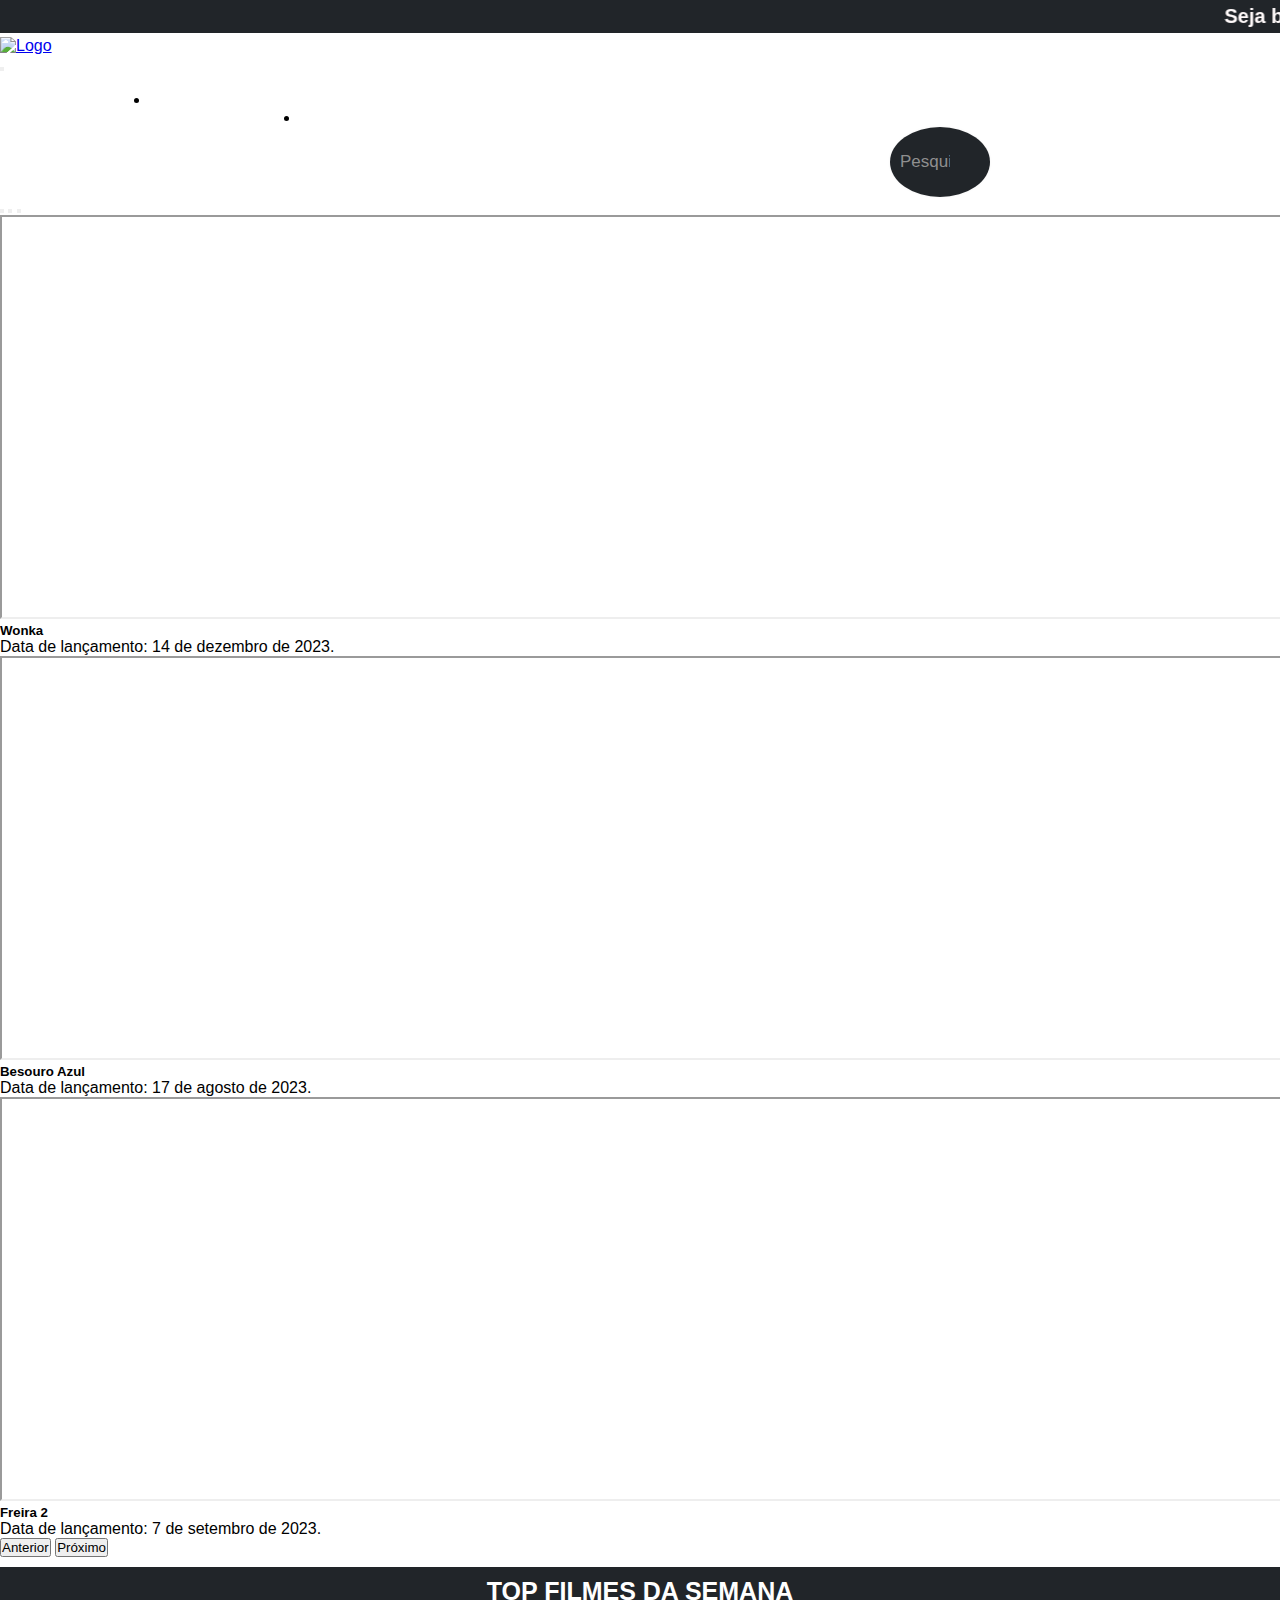
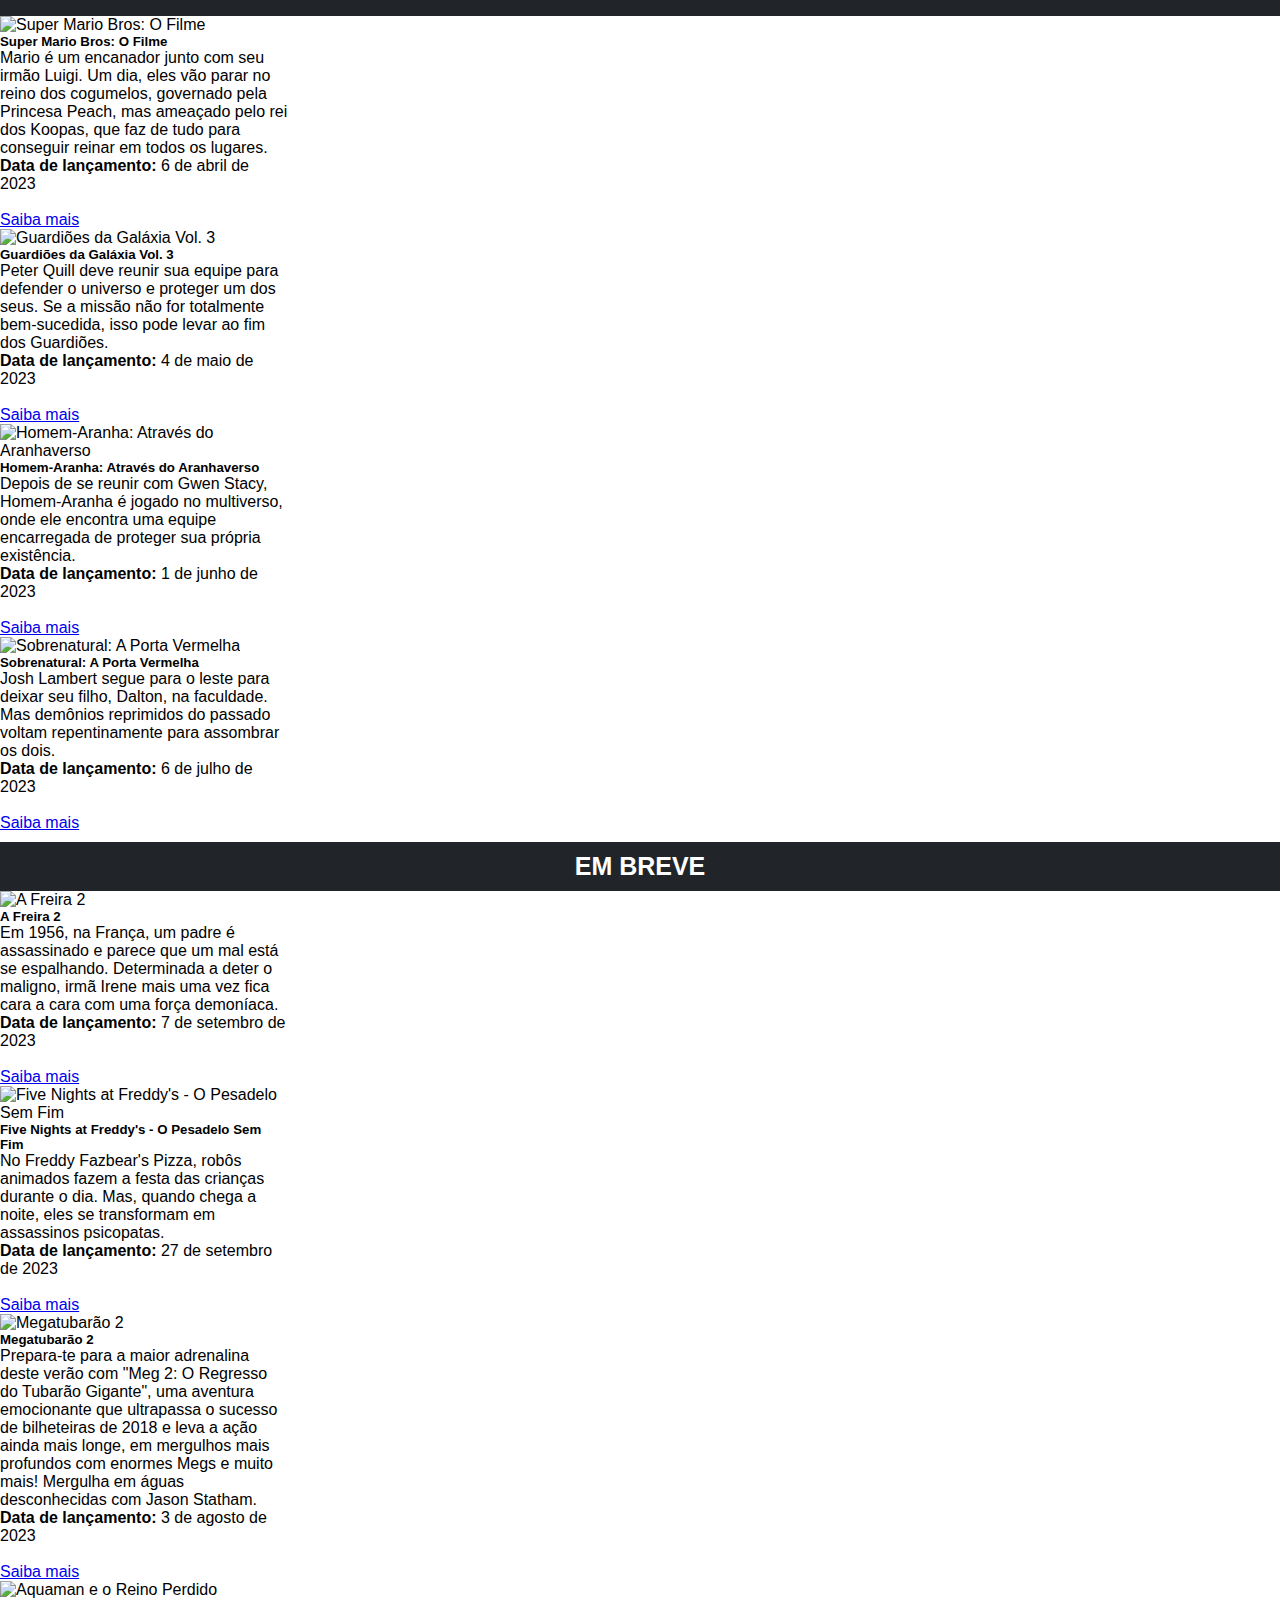
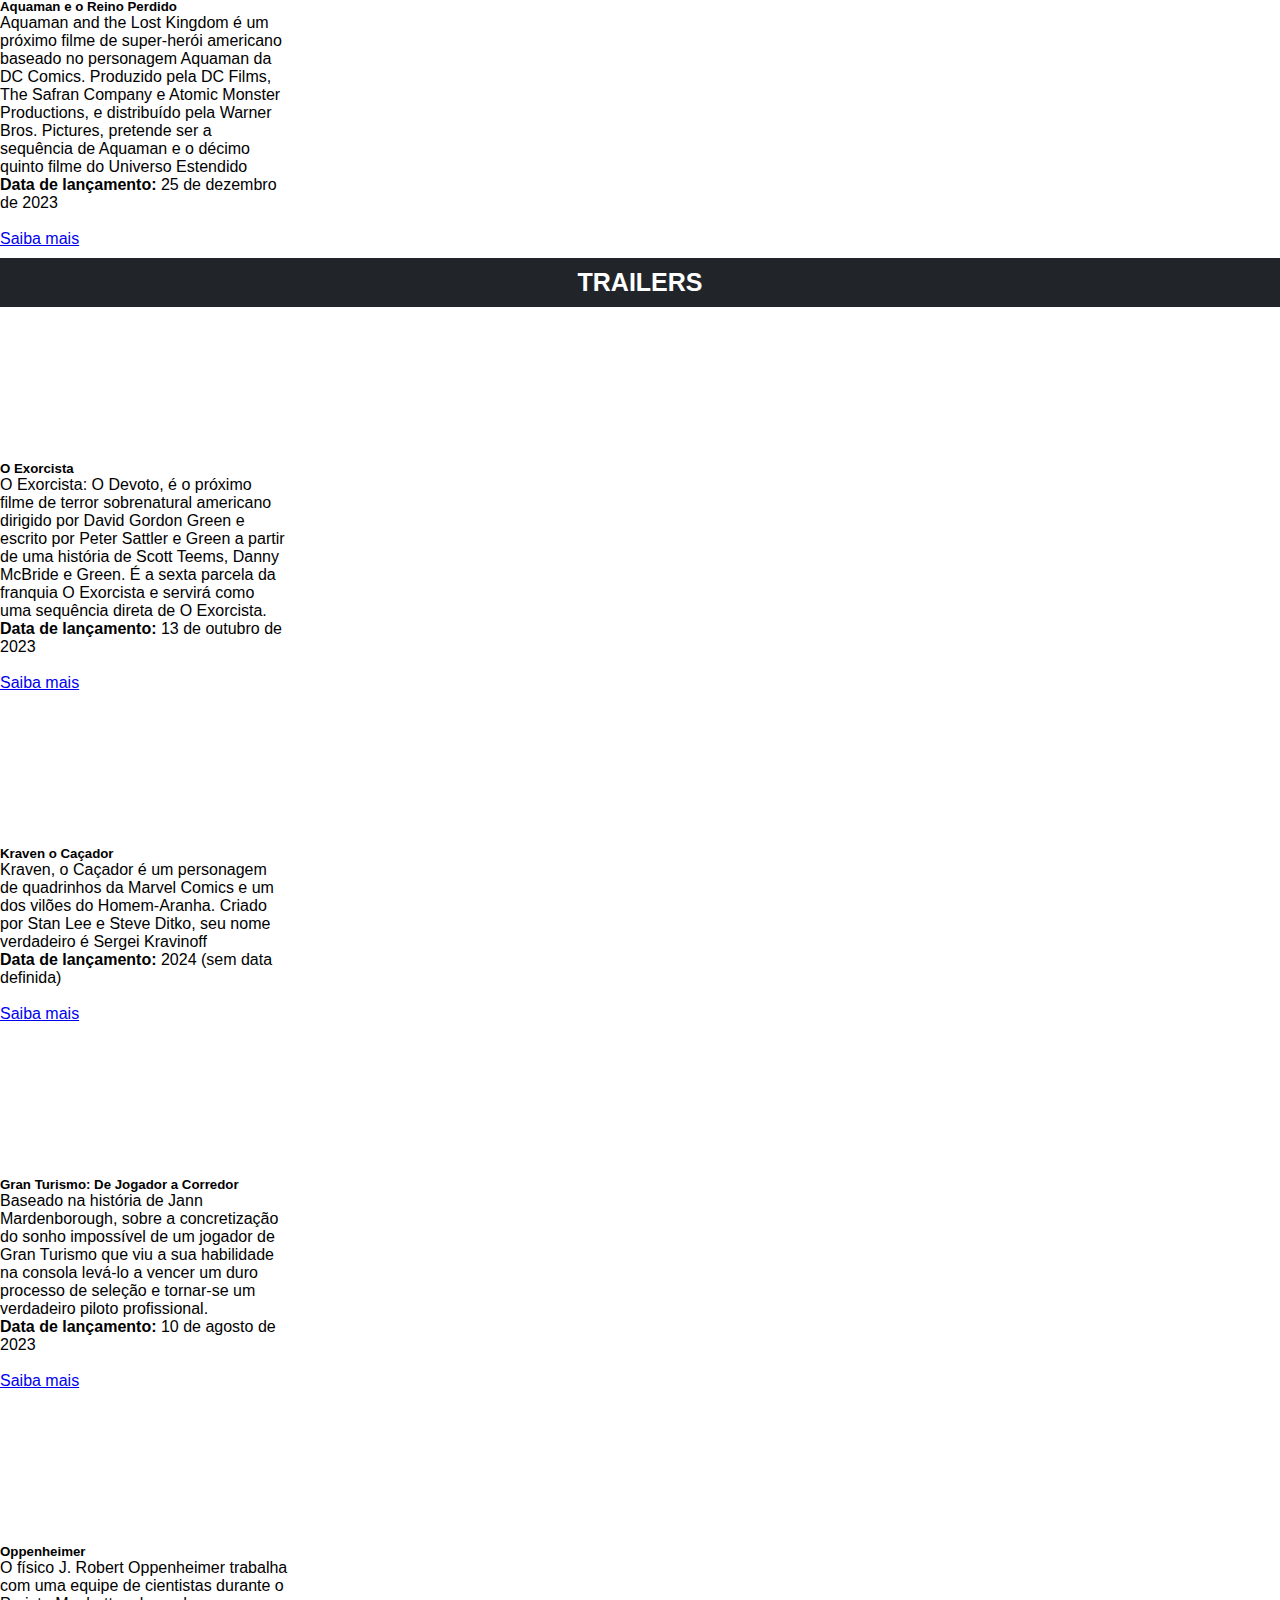
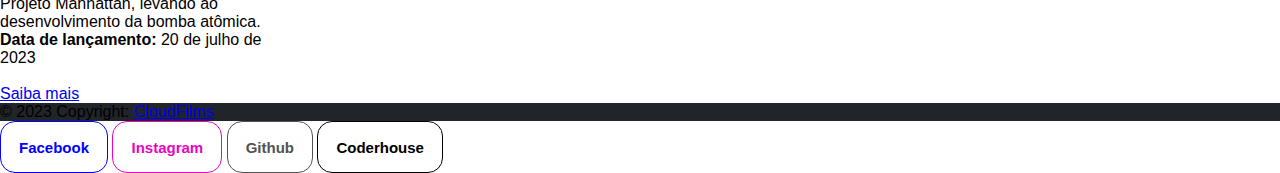
==== commit bed2099b: "Atualização" ====
--- a/index.html
+++ b/index.html
@@ -12,13 +12,18 @@
 <body>
 
 <header>
+
     <nav class="navbar nav-bar bg-dark">
+
+      <marquee class="text_nav" style="BACKGROUND: #212529"><font color="#FFFAFA">Seja bem-vindo(a) a CloudFilms!</font></marquee>
         <div class="container-fluid">
           <a class="navbar-brand ms-3" href="index.html">
             <img src="image/CloudFilms - Logo.png" alt="Logo" width="80" height="70" >
    
 
 <nav class="navbar m-auto navbar-expand-lg nav-bar dark bg-dark">
+
+
   <div class="container-fluid">
     <a class="nav-link active text-white" href="index.html"></a>
     <button class="navbar-toggler" type="button" data-bs-toggle="collapse" data-bs-target="#navbarSupportedContent" aria-controls="navbarSupportedContent" aria-expanded="false" aria-label="Toggle navigation">
@@ -39,10 +44,16 @@
 
       <button class="bt_categoria me-5">CATEGORIAS</button>
          
-      <input placeholder="PESQUISAR" class="input" name="text" type="text">
-      <button class="button ms-3">
-        <span class="span">🔎</span>
-      </button>
+      <div class="input-wrapper">
+        <button class="icon"> 
+          <svg xmlns="http://www.w3.org/2000/svg" fill="none" viewBox="0 0 24 24" height="25px" width="25px">
+            <path stroke-linejoin="round" stroke-linecap="round" stroke-width="1.5" stroke="#fff" d="M11.5 21C16.7467 21 21 16.7467 21 11.5C21 6.25329 16.7467 2 11.5 2C6.25329 2 2 6.25329 2 11.5C2 16.7467 6.25329 21 11.5 21Z"></path>
+            <path stroke-linejoin="round" stroke-linecap="round" stroke-width="1.5" stroke="#fff" d="M22 22L20 20"></path>
+          </svg>
+        </button>
+        <input placeholder="Pesquisar" class="input" name="text" type="text">
+      </div>
+
 
 
     </div>
@@ -260,16 +271,23 @@
 
     </div>
     
-    <h1 class="t_redes">REDES SOCIAIS</h1>
+
   
-    <footer class="bg-white text-center text-white">
+    <footer class="bg-dark text-center text-white mt-5">
       <!-- Grid container -->
-      <div class="container p-4 pb-0">
+      <div class="container p-3 pb-0">
         <!-- Section: Social media -->
-        <section class="midias mb-4">
+        <section class="midias mt-1">
         
-
-          <button class="facebook ms-3 me-3"><span class="text">Facebook</span> <a href="https://www.facebook.com/"><span>Acessar</span></a></button>
+ <!-- Copyright -->
+ <div class="text-center p-3" style="background-color: #212529;">
+  © 2023 Copyright:
+  <a class="text-white" href="https://luissantosz.github.io/Aula18/index.html">CloudFilms</a>
+</div>
+<!-- Copyright -->
+
+
+          <button class="facebook ms-3 me-3 mb-4"><span class="text">Facebook</span> <a href="https://www.facebook.com/"><span>Acessar</span></a></button>
           <button class="instagram ms-3 me-3"><span class="text">Instagram</span>  <a href="https://www.instagram.com/"><span>Acessar</span></a></button>
           <button class="github ms-3 me-3"><span class="text">Github</span> <a href="https://github.com/"><span>Acessar</span></a></button>
           <button class="coderhouse ms-3 me-3""><span class="text">Coderhouse</span> <a href="https://www.coderhouse.com.br/"><span>Acessar</span></a></button>
@@ -278,12 +296,6 @@
   
       </div>
     
-      <!-- Copyright -->
-      <div class="text-center p-3" style="background-color: #212529;">
-        © 2023 Copyright:
-        <a class="text-white" href="https://luissantosz.github.io/Aula18/index.html">CloudFilms</a>
-      </div>
-      <!-- Copyright -->
     </footer>
 
 
--- a/styles/style.css
+++ b/styles/style.css
@@ -8,6 +8,12 @@
     font-family: Arial, Helvetica, sans-serif;
 
 
+}
+
+.text_nav{
+font-weight: bold;
+padding: 5px;
+font-size: 20px;
 }
 
 .bt_home{
@@ -289,98 +295,63 @@
     background: transparent;
   }
    
-
-  .input {
-    padding: 5px;
-    width: 120px;
-    border: none;
-    outline: none;
-    border-radius: 5px;
-    box-shadow: 0 1px  gray;
-    font-size: 18px;
-    transition: width 0.3s;
-    font-family: Consolas,monaco,monospace;
-  }
-  
-  .input:focus {
-    outline: 1px solid white;
-    box-shadow: none;
-    width: 200px;
-  }
-  
-  .input::placeholder {
-    color: #2125296e;
-  }
-
-
-  .button {
-    position: relative;
+  .input-wrapper {
     display: flex;
     align-items: center;
     justify-content: center;
-    color: #e8e8e8;
-    background-color: #212121;
-    width: 40px;
-    height: 40px;
-    font-size: 20px;
-    text-transform: uppercase;
-    border: 2px solid #212121;
+    gap: 15px;
+    position: relative;
+  }
+  
+  .input {
+    border-style: none;
+    height: 50px;
+    width: 50px;
+    padding: 10px;
+    outline: none;
     border-radius: 50%;
-    transition: all 0.6s cubic-bezier(0.23, 1, 0.320, 1);
-    box-shadow: 5px 5px 2px rgba(0, 0, 0, 0.15),
-      2px 2px 2px rgba(0, 0, 0, 0.1),
-      -3px -3px 2px rgba(255, 255, 255, 0.05),
-      -2px -2px 1px rgba(255, 255, 255, 0.05);
-    overflow: hidden;
+    transition: .5s ease-in-out;
+    background-color: #212529;
+    box-shadow: 0px 0px 3px #f3f3f3;
+    padding-right: 40px;
+    color: #fff;
+  }
+  
+  .input::placeholder,
+  .input {
+    font-family: 'Trebuchet MS', 'Lucida Sans Unicode', 'Lucida Grande', 'Lucida Sans', Arial, sans-serif;
+    font-size: 17px;
+  }
+  
+  .input::placeholder {
+    color: #8f8f8f;
+  }
+  
+  .icon {
+    display: flex;
+    align-items: center;
+    justify-content: center;
+    position: absolute;
+    right: 0px;
     cursor: pointer;
-  }
-  
-  .button .span {
-    position: relative;
-    z-index: 2;
-    transition: all 0.6s cubic-bezier(0.23, 1, 0.320, 1);
-  }
-  
-  .button::before {
-    content: "";
-    position: absolute;
-    background-color: #e8e8e8;
-    width: 150%;
-    height: 150%;
-    left: 0%;
-    bottom: 0%;
-    transform: translate(-80%, 80%) rotate(45deg);
-    border-radius: 15px;
-  }
-  
-  .button:hover::before {
-    animation: shakeBack 0.6s forwards 0.6s;
-  }
-  
-  .button:hover .span {
-    scale: 1.2;
-  }
-  
-  .button:hover {
+    width: 50px;
+    height: 50px;
+    outline: none;
+    border-style: none;
+    border-radius: 50%;
+    pointer-events: painted;
+    background-color: transparent;
+    transition: .2s linear;
+  }
+  
+  .icon:focus ~ .input,
+  .input:focus {
     box-shadow: none;
-  }
-  
-  .button:active {
-    scale: 0.95;
-  }
-  
-  @keyframes shakeBack {
-    0% {
-      transform: translate(-100%, 100%) rotate(45deg);
-    }
-  
-    50% {
-      transform: translate(15%, -15%) rotate(45deg);
-    }
-  
-    100% {
-      transform: translate(-10%, 10%) rotate(45deg);
-    }
+    width: 250px;
+    border-radius: 0px;
+    background-color: transparent;
+    border-bottom: 3px solid white;
+    transition: all 500ms cubic-bezier(0, 0.110, 0.35, 2);
   }
   
 
@@ -449,17 +420,7 @@
     
     
         
-        .rodape{
-            display: grid;
-            grid-template-columns: 1fr 1fr 1fr 1fr;
-            justify-content: center;
-            color: white;
-            font-size: 7px;
-            left: 440px;
-            top: 10px;
-            background-color: #212529;
-            color: white;
-        }
+     
 
 /*Facebook*/
         .facebook {
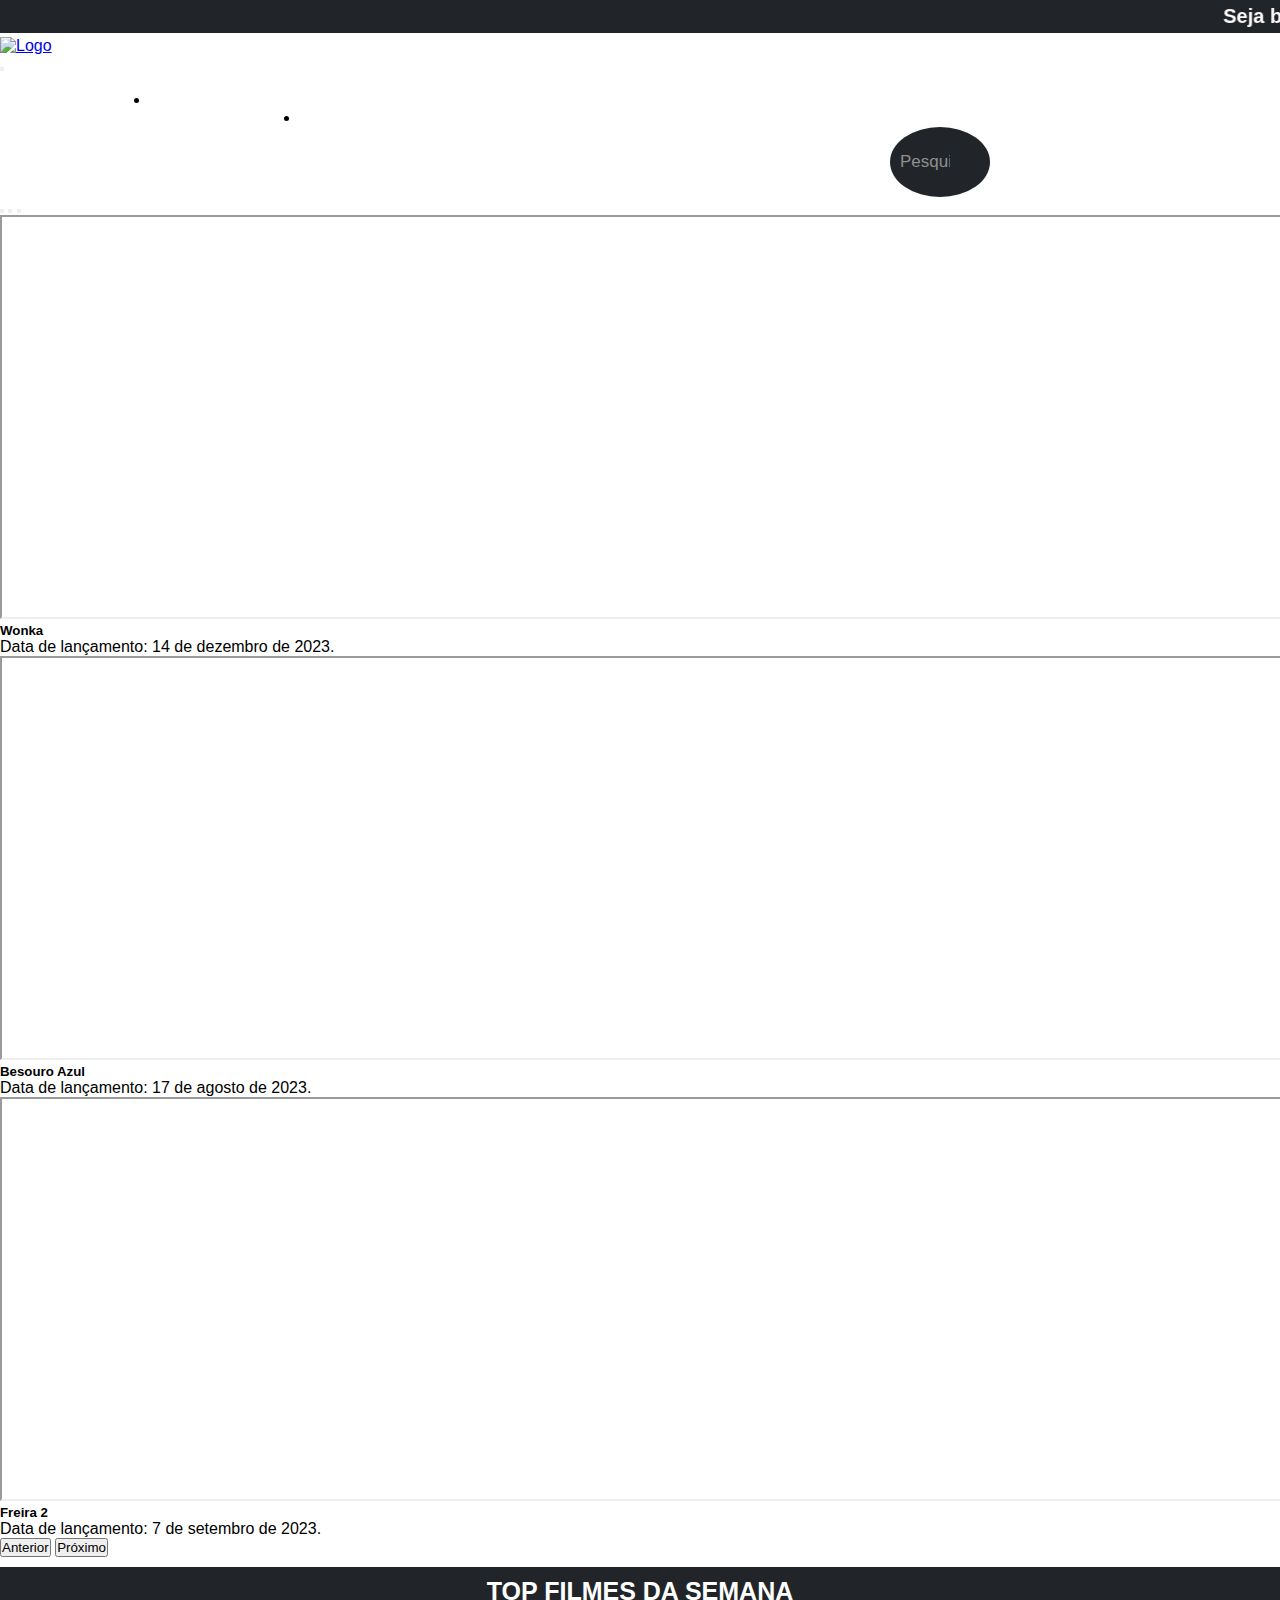
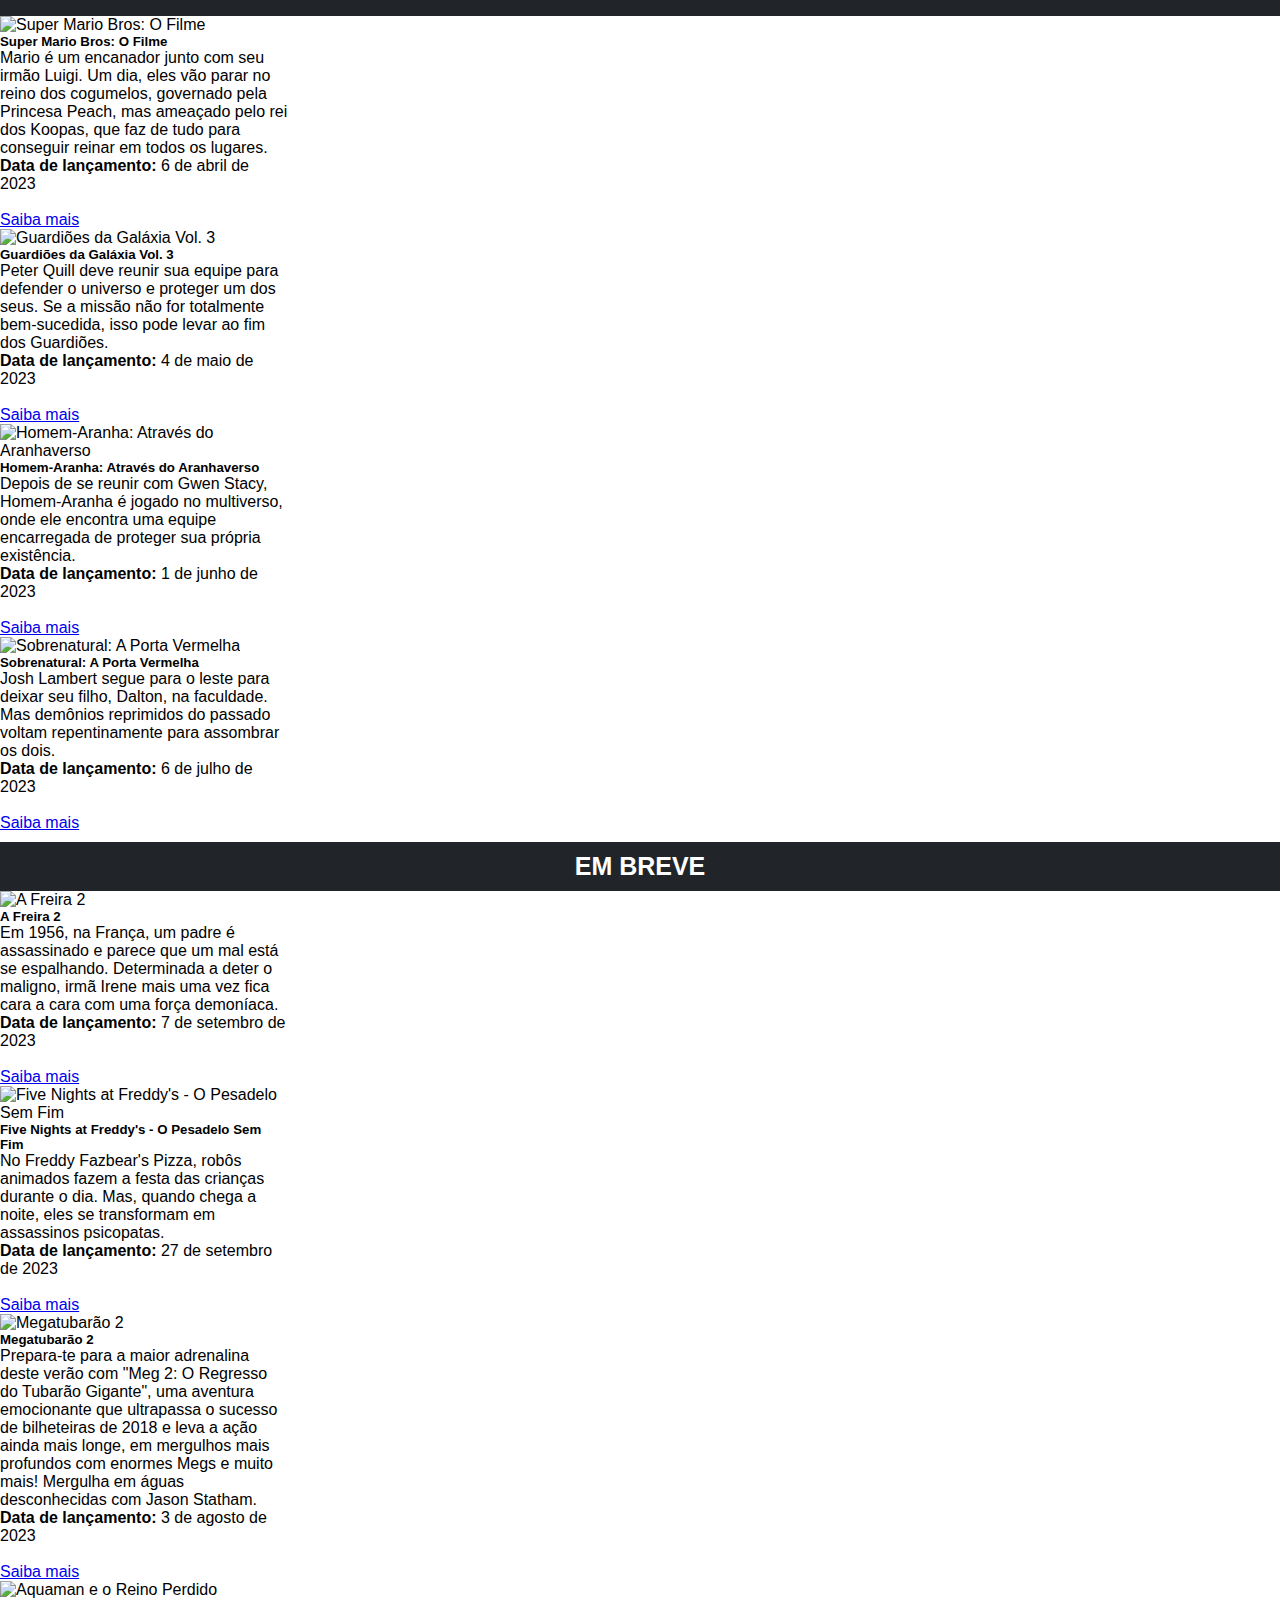
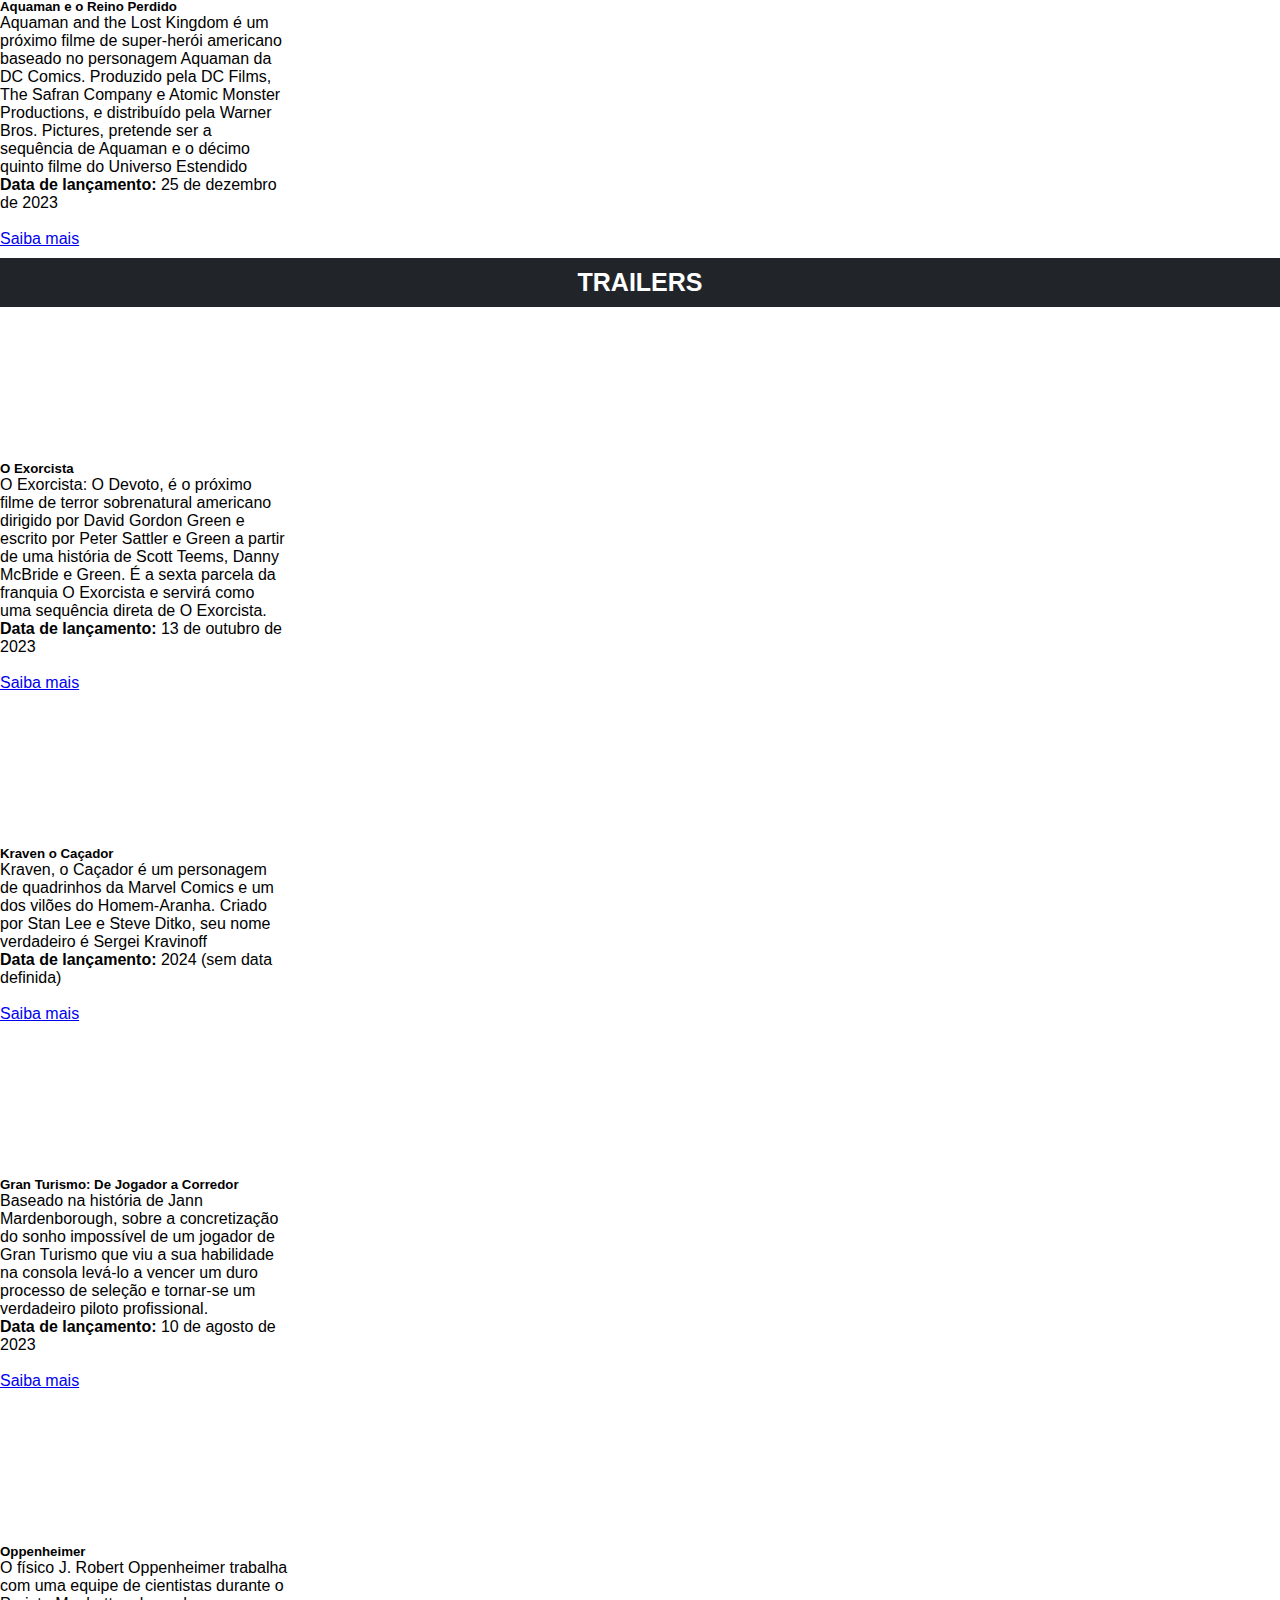
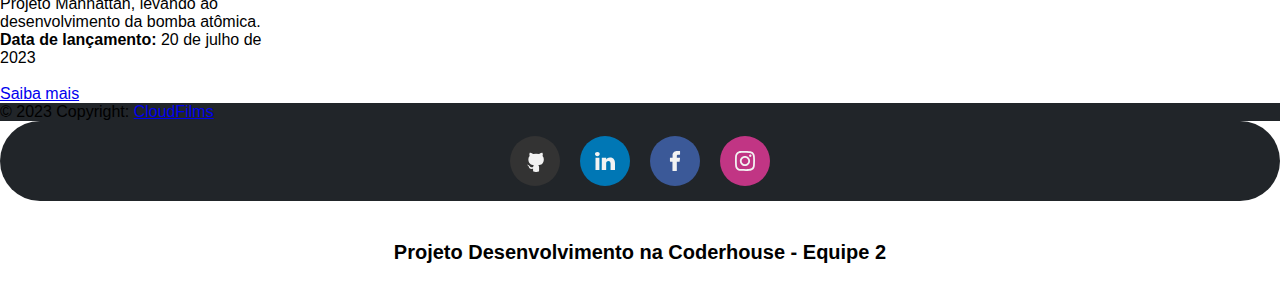
==== commit 50e1a442: "Atualização do footer" ====
--- a/index.html
+++ b/index.html
@@ -4,6 +4,7 @@
     <meta charset="UTF-8">
     <meta name="viewport" content="width=device-width, initial-scale=1.0">
     <title>Aula18</title>
+    <link rel="shortcut icon" href="./image/CloudFilms - Logo.png">
     <link rel="stylesheet" href="styles/style.css">
     <link href="https://cdn.jsdelivr.net/npm/bootstrap@5.3.0/dist/css/bootstrap.min.css" rel="stylesheet" integrity="sha384-9ndCyUaIbzAi2FUVXJi0CjmCapSmO7SnpJef0486qhLnuZ2cdeRhO02iuK6FUUVM" crossorigin="anonymous">
     
@@ -283,18 +284,55 @@
  <div class="text-center p-3" style="background-color: #212529;">
   © 2023 Copyright:
   <a class="text-white" href="https://luissantosz.github.io/Aula18/index.html">CloudFilms</a>
+
 </div>
 <!-- Copyright -->
 
 
-          <button class="facebook ms-3 me-3 mb-4"><span class="text">Facebook</span> <a href="https://www.facebook.com/"><span>Acessar</span></a></button>
-          <button class="instagram ms-3 me-3"><span class="text">Instagram</span>  <a href="https://www.instagram.com/"><span>Acessar</span></a></button>
-          <button class="github ms-3 me-3"><span class="text">Github</span> <a href="https://github.com/"><span>Acessar</span></a></button>
-          <button class="coderhouse ms-3 me-3""><span class="text">Coderhouse</span> <a href="https://www.coderhouse.com.br/"><span>Acessar</span></a></button>
-          
+<div class="social-buttons">
+  <a href="https://github.com/" class="social-button github">
+    <svg class="cf-icon-svg" xmlns="http://www.w3.org/2000/svg" viewBox="-2.5 0 19 19"><path d="M9.464 17.178a4.506 4.506 0 0 1-2.013.317 4.29 4.29 0 0 1-2.007-.317.746.746 0 0 1-.277-.587c0-.22-.008-.798-.012-1.567-2.564.557-3.105-1.236-3.105-1.236a2.44 2.44 0 0 0-1.024-1.348c-.836-.572.063-.56.063-.56a1.937 1.937 0 0 1 1.412.95 1.962 1.962 0 0 0 2.682.765 1.971 1.971 0 0 1 .586-1.233c-2.046-.232-4.198-1.023-4.198-4.554a3.566 3.566 0 0 1 .948-2.474 3.313 3.313 0 0 1 .091-2.438s.773-.248 2.534.945a8.727 8.727 0 0 1 4.615 0c1.76-1.193 2.532-.945 2.532-.945a3.31 3.31 0 0 1 .092 2.438 3.562 3.562 0 0 1 .947 2.474c0 3.54-2.155 4.32-4.208 4.548a2.195 2.195 0 0 1 .625 1.706c0 1.232-.011 2.227-.011 2.529a.694.694 0 0 1-.272.587z"></path></svg>
+      </a>
+      <a href="https://www.linkedin.com/home" class="social-button linkedin">
+        <svg viewBox="0 -2 44 44" version="1.1" xmlns="http://www.w3.org/2000/svg" xmlns:xlink="http://www.w3.org/1999/xlink">
+        <g id="Icons" stroke="none" stroke-width="1">
+            <g transform="translate(-702.000000, -265.000000)">
+                <path d="M746,305 L736.2754,305 L736.2754,290.9384 C736.2754,287.257796 734.754233,284.74515 731.409219,284.74515 C728.850659,284.74515 727.427799,286.440738 726.765522,288.074854 C726.517168,288.661395 726.555974,289.478453 726.555974,290.295511 L726.555974,305 L716.921919,305 C716.921919,305 717.046096,280.091247 716.921919,277.827047 L726.555974,277.827047 L726.555974,282.091631 C727.125118,280.226996 730.203669,277.565794 735.116416,277.565794 C741.21143,277.565794 746,281.474355 746,289.890824 L746,305 L746,305 Z M707.17921,274.428187 L707.117121,274.428187 C704.0127,274.428187 702,272.350964 702,269.717936 C702,267.033681 704.072201,265 707.238711,265 C710.402634,265 712.348071,267.028559 712.41016,269.710252 C712.41016,272.34328 710.402634,274.428187 707.17921,274.428187 L707.17921,274.428187 L707.17921,274.428187 Z M703.109831,277.827047 L711.685795,277.827047 L711.685795,305 L703.109831,305 L703.109831,277.827047 L703.109831,277.827047 Z" id="LinkedIn">
+    </path>
+            </g>
+        </g>
+    </svg>
+  </a>
+  <a href="https://www.facebook.com/" class="social-button facebook">
+    <svg version="1.1" id="Layer_1" xmlns="http://www.w3.org/2000/svg" xmlns:xlink="http://www.w3.org/1999/xlink" viewBox="0 0 310 310" xml:space="preserve">
+<g id="XMLID_834_">
+  <path id="XMLID_835_" d="M81.703,165.106h33.981V305c0,2.762,2.238,5,5,5h57.616c2.762,0,5-2.238,5-5V165.765h39.064
+    c2.54,0,4.677-1.906,4.967-4.429l5.933-51.502c0.163-1.417-0.286-2.836-1.234-3.899c-0.949-1.064-2.307-1.673-3.732-1.673h-44.996
+    V71.978c0-9.732,5.24-14.667,15.576-14.667c1.473,0,29.42,0,29.42,0c2.762,0,5-2.239,5-5V5.037c0-2.762-2.238-5-5-5h-40.545
+    C187.467,0.023,186.832,0,185.896,0c-7.035,0-31.488,1.381-50.804,19.151c-21.402,19.692-18.427,43.27-17.716,47.358v37.752H81.703
+    c-2.762,0-5,2.238-5,5v50.844C76.703,162.867,78.941,165.106,81.703,165.106z"></path>
+</g>
+</svg>
+  </a>
+  <a href="https://www.instagram.com/" class="social-button instagram">
+    <svg width="800px" height="800px" viewBox="0 0 20 20" version="1.1" xmlns="http://www.w3.org/2000/svg" xmlns:xlink="http://www.w3.org/1999/xlink">
+    <g id="Page-1" stroke="none" stroke-width="1">
+        <g id="Dribbble-Light-Preview" transform="translate(-340.000000, -7439.000000)">
+            <g id="icons" transform="translate(56.000000, 160.000000)">
+                <path d="M289.869652,7279.12273 C288.241769,7279.19618 286.830805,7279.5942 285.691486,7280.72871 C284.548187,7281.86918 284.155147,7283.28558 284.081514,7284.89653 C284.035742,7285.90201 283.768077,7293.49818 284.544207,7295.49028 C285.067597,7296.83422 286.098457,7297.86749 287.454694,7298.39256 C288.087538,7298.63872 288.809936,7298.80547 289.869652,7298.85411 C298.730467,7299.25511 302.015089,7299.03674 303.400182,7295.49028 C303.645956,7294.859 303.815113,7294.1374 303.86188,7293.08031 C304.26686,7284.19677 303.796207,7282.27117 302.251908,7280.72871 C301.027016,7279.50685 299.5862,7278.67508 289.869652,7279.12273 M289.951245,7297.06748 C288.981083,7297.0238 288.454707,7296.86201 288.103459,7296.72603 C287.219865,7296.3826 286.556174,7295.72155 286.214876,7294.84312 C285.623823,7293.32944 285.819846,7286.14023 285.872583,7284.97693 C285.924325,7283.83745 286.155174,7282.79624 286.959165,7281.99226 C287.954203,7280.99968 289.239792,7280.51332 297.993144,7280.90837 C299.135448,7280.95998 300.179243,7281.19026 300.985224,7281.99226 C301.980262,7282.98483 302.473801,7284.28014 302.071806,7292.99991 C302.028024,7293.96767 301.865833,7294.49274 301.729513,7294.84312 C300.829003,7297.15085 298.757333,7297.47145 289.951245,7297.06748 M298.089663,7283.68956 C298.089663,7284.34665 298.623998,7284.88065 299.283709,7284.88065 C299.943419,7284.88065 300.47875,7284.34665 300.47875,7283.68956 C300.47875,7283.03248 299.943419,7282.49847 299.283709,7282.49847 C298.623998,7282.49847 298.089663,7283.03248 298.089663,7283.68956 M288.862673,7288.98792 C288.862673,7291.80286 291.150266,7294.08479 293.972194,7294.08479 C296.794123,7294.08479 299.081716,7291.80286 299.081716,7288.98792 C299.081716,7286.17298 296.794123,7283.89205 293.972194,7283.89205 C291.150266,7283.89205 288.862673,7286.17298 288.862673,7288.98792 M290.655732,7288.98792 C290.655732,7287.16159 292.140329,7285.67967 293.972194,7285.67967 C295.80406,7285.67967 297.288657,7287.16159 297.288657,7288.98792 C297.288657,7290.81525 295.80406,7292.29716 293.972194,7292.29716 C292.140329,7292.29716 290.655732,7290.81525 290.655732,7288.98792" id="instagram-[#167]">
+
+</path>
+            </g>
+        </g>
+    </g>
+</svg>
+  </a>
+</div>          
         </section>
   
       </div>
+
+      <h1 class="text_sobrenos">Projeto Desenvolvimento na Coderhouse - Equipe 2</h1>
     
     </footer>
 
--- a/styles/style.css
+++ b/styles/style.css
@@ -422,270 +422,97 @@
         
      
 
-/*Facebook*/
-        .facebook {
-            position: relative;
-            overflow: hidden;
-            border: 1px solid blue;
-            color: blue;
-            display: inline-block;
-            font-weight: bold;
-            font-size: 15px;
-            line-height: 15px;
-            padding: 18px 18px 17px;
-            border-radius: 15px;
-            text-decoration: none;
-            cursor: pointer;
-            background: #fff;
-            user-select: none;
-            -webkit-user-select: none;
-            touch-action: manipulation;
-           }
-           
-           .facebook span:first-child {
-            position: relative;
-            transition: color 600ms cubic-bezier(0.48, 0, 0.12, 1);
-            z-index: 10;
-           }
-           
-           .facebook span:last-child {
-            color: white;
-            display: block;
-            position: absolute;
-            bottom: 0;
-            transition: all 500ms cubic-bezier(0.48, 0, 0.12, 1);
-            z-index: 100;
-            opacity: 0;
-            top: 50%;
-            left: 50%;
-            transform: translateY(225%) translateX(-50%);
-            height: 14px;
-            line-height: 13px;
-           }
-           
-           .facebook:after {
-            content: "";
-            position: absolute;
-            bottom: -50%;
-            left: 0;
-            width: 100%;
-            height: 100%;
-            background-color: blue;
-            transform-origin: bottom center;
-            transition: transform 600ms cubic-bezier(0.48, 0, 0.12, 1);
-            transform: skewY(9.3deg) scaleY(0);
-            z-index: 50;
-           }
-           
-           .facebook:hover:after {
-            transform-origin: bottom center;
-            transform: skewY(9.3deg) scaleY(2);
-           }
-           
-           .facebook:hover span:last-child {
-            transform: translateX(-50%) translateY(-50%);
-            opacity: 1;
-            transition: all 900ms cubic-bezier(0.48, 0, 0.12, 1);
-           }
-
-
-           /*Instagram*/
-        .instagram {
-            position: relative;
-            overflow: hidden;
-            border: 1px solid ;
-            color: rgb(230, 5, 192);
-            display: inline-block;
-            font-weight: bold;
-            font-size: 15px;
-            line-height: 15px;
-            padding: 18px 18px 17px;
-            border-radius: 15px;
-            text-decoration: none;
-            cursor: pointer;
-            background: #fff;
-            user-select: none;
-            -webkit-user-select: none;
-            touch-action: manipulation;
-           }
-           
-           .instagram span:first-child {
-            position: relative;
-            transition: color 600ms cubic-bezier(0.48, 0, 0.12, 1);
-            z-index: 10;
-           }
-           
-           .instagram span:last-child {
-            color: white;
-            display: block;
-            position: absolute;
-            bottom: 0;
-            transition: all 500ms cubic-bezier(0.48, 0, 0.12, 1);
-            z-index: 100;
-            opacity: 0;
-            top: 50%;
-            left: 50%;
-            transform: translateY(225%) translateX(-50%);
-            height: 14px;
-            line-height: 13px;
-           }
-           
-           .instagram:after {
-            content: "";
-            position: absolute;
-            bottom: -50%;
-            left: 0;
-            width: 100%;
-            height: 100%;
-            background-color: rgb(230, 5, 192);
-            transform-origin: bottom center;
-            transition: transform 600ms cubic-bezier(0.48, 0, 0.12, 1);
-            transform: skewY(9.3deg) scaleY(0);
-            z-index: 50;
-           }
-           
-           .instagram:hover:after {
-            transform-origin: bottom center;
-            transform: skewY(9.3deg) scaleY(2);
-           }
-           
-           .instagram:hover span:last-child {
-            transform: translateX(-50%) translateY(-50%);
-            opacity: 1;
-            transition: all 900ms cubic-bezier(0.48, 0, 0.12, 1);
-           }
-
-
-              /*Github*/
-        .github {
-            position: relative;
-            overflow: hidden;
-            border: 1px solid ;
-            color: rgb(83, 81, 81);
-            display: inline-block;
-            font-weight: bold;
-            font-size: 15px;
-            line-height: 15px;
-            padding: 18px 18px 17px;
-            border-radius: 15px;
-            text-decoration: none;
-            cursor: pointer;
-            background: #fff;
-            user-select: none;
-            -webkit-user-select: none;
-            touch-action: manipulation;
-           }
-           
-           .github span:first-child {
-            position: relative;
-            transition: color 600ms cubic-bezier(0.48, 0, 0.12, 1);
-            z-index: 10;
-           }
-           
-           .github span:last-child {
-            color: white;
-            display: block;
-            position: absolute;
-            bottom: 0;
-            transition: all 500ms cubic-bezier(0.48, 0, 0.12, 1);
-            z-index: 100;
-            opacity: 0;
-            top: 50%;
-            left: 50%;
-            transform: translateY(225%) translateX(-50%);
-            height: 14px;
-            line-height: 13px;
-           }
-           
-           .github:after {
-            content: "";
-            position: absolute;
-            bottom: -50%;
-            left: 0;
-            width: 100%;
-            height: 100%;
-            background-color: rgb(83, 81, 81);
-            transform-origin: bottom center;
-            transition: transform 600ms cubic-bezier(0.48, 0, 0.12, 1);
-            transform: skewY(9.3deg) scaleY(0);
-            z-index: 50;
-           }
-           
-           .github:hover:after {
-            transform-origin: bottom center;
-            transform: skewY(9.3deg) scaleY(2);
-           }
-           
-           .github:hover span:last-child {
-            transform: translateX(-50%) translateY(-50%);
-            opacity: 1;
-            transition: all 900ms cubic-bezier(0.48, 0, 0.12, 1);
-           }
-
-                /*Coderhouse*/
-        .coderhouse {
-            position: relative;
-            overflow: hidden;
-            border: 1px solid ;
-            color: black;
-            display: inline-block;
-            font-weight: bold;
-            font-size: 15px;
-            line-height: 15px;
-            padding: 18px 18px 17px;
-            border-radius: 15px;
-            text-decoration: none;
-            cursor: pointer;
-            background: #fff;
-            user-select: none;
-            -webkit-user-select: none;
-            touch-action: manipulation;
-           }
-           
-           .coderhouse span:first-child {
-            position: relative;
-            transition: color 600ms cubic-bezier(0.48, 0, 0.12, 1);
-            z-index: 10;
-           }
-           
-           .coderhouse span:last-child {
-            color: white;
-            display: block;
-            position: absolute;
-            bottom: 0;
-            transition: all 500ms cubic-bezier(0.48, 0, 0.12, 1);
-            z-index: 100;
-            opacity: 0;
-            top: 50%;
-            left: 50%;
-            transform: translateY(225%) translateX(-50%);
-            height: 14px;
-            line-height: 13px;
-           }
-           
-           .coderhouse:after {
-            content: "";
-            position: absolute;
-            bottom: -50%;
-            left: 0;
-            width: 100%;
-            height: 100%;
-            background-color: black;
-            transform-origin: bottom center;
-            transition: transform 600ms cubic-bezier(0.48, 0, 0.12, 1);
-            transform: skewY(9.3deg) scaleY(0);
-            z-index: 50;
-           }
-           
-           .coderhouse:hover:after {
-            transform-origin: bottom center;
-            transform: skewY(9.3deg) scaleY(2);
-           }
-           
-           .coderhouse:hover span:last-child {
-            transform: translateX(-50%) translateY(-50%);
-            opacity: 1;
-            transition: all 900ms cubic-bezier(0.48, 0, 0.12, 1);
-           }
-    
-    +.social-buttons {
+    display: flex;
+    justify-content: center;
+    align-items: center;
+    background-color:#212529;
+    padding: 15px 10px;
+    border-radius: 5em;
+  }
+  
+  .social-button {
+    display: flex;
+    justify-content: center;
+    align-items: center;
+    width: 50px;
+    height: 50px;
+    border-radius: 50%;
+    margin: 0 10px;
+    background-color: #212529;
+    transition: 0.3s;
+  }
+  
+  .social-button:hover {
+    background-color: #f2f2f2;
+    box-shadow: 0px 0px 6px 3px #00000027;
+  }
+  
+  .social-buttons svg {
+    transition: 0.3s;
+    height: 20px;
+  }
+  
+  .facebook {
+    background-color: #3b5998;
+  }
+  
+  .facebook svg {
+    fill: #f2f2f2;
+  }
+  
+  .facebook:hover svg {
+    fill: #3b5998;
+  }
+  
+  .github {
+    background-color: #333;
+  }
+  
+  .github svg {
+    width: 25px;
+    height: 25px;
+    fill: #f2f2f2;
+  }
+  
+  .github:hover svg {
+    fill: #333;
+  }
+  
+  .linkedin {
+    background-color: #0077b5;
+  }
+  
+  .linkedin svg {
+    fill: #f2f2f2;
+  }
+  
+  .linkedin:hover svg {
+    fill: #0077b5;
+  }
+  
+  .instagram {
+    background-color: #c13584;
+  }
+  
+  .instagram svg {
+    fill: #f2f2f2;
+  }
+  
+  .instagram:hover svg {
+    fill: #c13584;
+  }
+
+  .text_sobrenos{
+
+    display: flex;
+    margin-top: 20px;
+    padding: 20px;
+font-size: 20px;
+justify-content: center;
+margin-bottom: auto;
+
+
+  }
+
+  